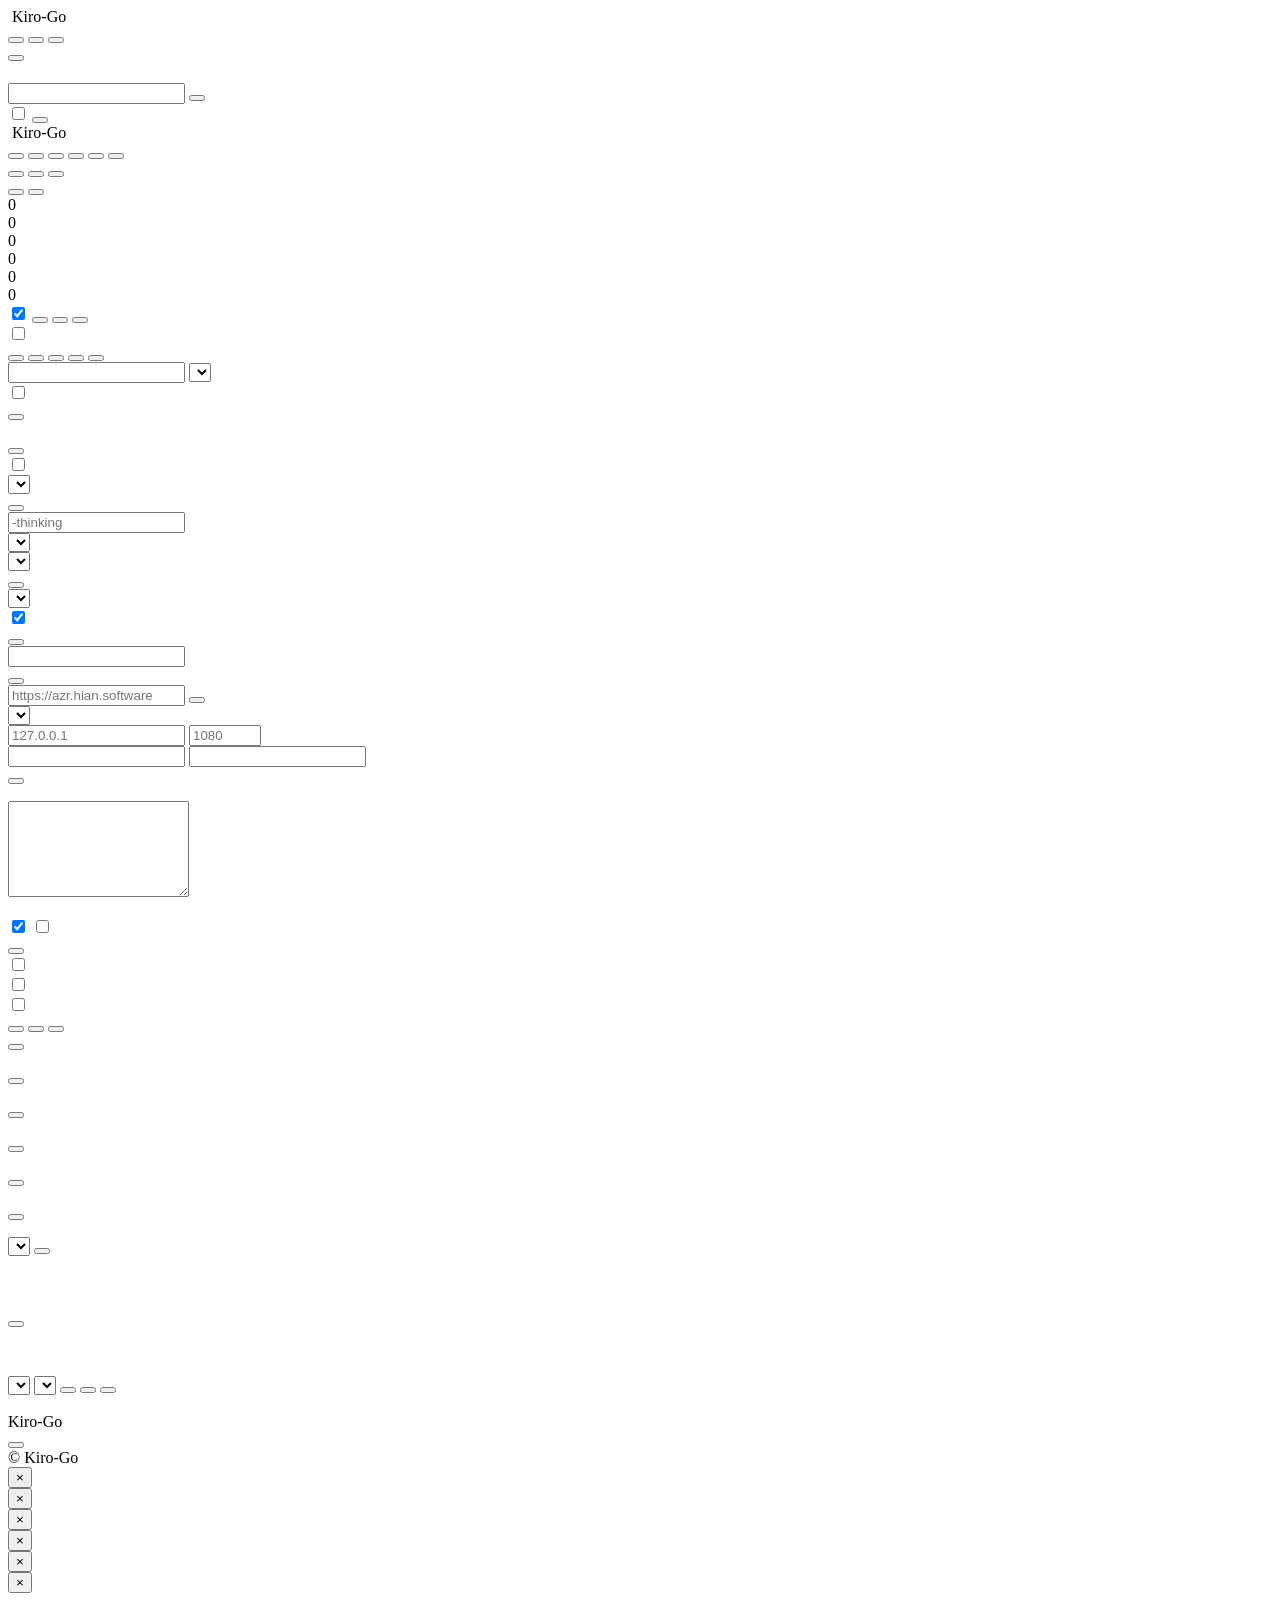
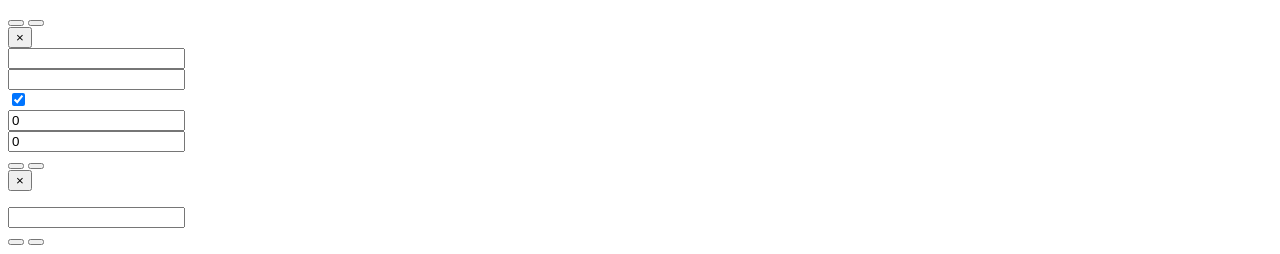
==== web/index.html @ 9d512988 "feat(admin): API log & usage pages, VI locale, SSO redirect base URL - Fix OAuth redirect_uri hardco" ====
<!DOCTYPE html>
<html lang="zh">

<head>
  <meta charset="UTF-8" />
  <meta name="viewport" content="width=device-width, initial-scale=1.0" />
  <title>Kiro-Go</title>
  <link rel="icon" type="image/x-icon" href="/admin/favicon.ico" />
  <script src="/admin/vendor/tailwindcss-browser/index.global.js"></script>
  <link rel="stylesheet" href="/admin/vendor/fontawesome/css/all.min.css" />
  <link rel="stylesheet" href="/admin/styles.css" id="__cssAsset" />
  <link rel="stylesheet" href="/admin/toast.css" id="__toastCss" />
  <script>
    (function () {
      var v = Date.now();
      window.__v = v;
      var css = document.getElementById('__cssAsset');
      if (css) css.href = '/admin/styles.css?v=' + v;
      var tcss = document.getElementById('__toastCss');
      if (tcss) tcss.href = '/admin/toast.css?v=' + v;
    })();
  </script>
</head>

<body>
  <!-- Login -->
  <div id="loginPage" class="login-wrapper">
    <div class="ghost-bg" aria-hidden="true">
      <i class="fa-solid fa-ghost ghost ghost-1"></i>
      <i class="fa-solid fa-ghost ghost ghost-2"></i>
      <i class="fa-solid fa-ghost ghost ghost-3"></i>
      <i class="fa-solid fa-ghost ghost ghost-4"></i>
      <i class="fa-solid fa-ghost ghost ghost-5"></i>
      <i class="fa-solid fa-ghost ghost ghost-6"></i>
      <i class="fa-solid fa-ghost ghost ghost-7"></i>
      <i class="fa-solid fa-ghost ghost ghost-8"></i>
      <i class="fa-solid fa-ghost ghost ghost-9"></i>
      <i class="fa-solid fa-ghost ghost ghost-10"></i>
      <i class="fa-solid fa-ghost ghost ghost-11"></i>
      <i class="fa-solid fa-ghost ghost ghost-12"></i>
    </div>
    <header class="login-topbar">
      <div class="login-topbar-inner">
        <div class="brand" aria-label="Kiro-Go" data-i18n-aria-label="app.title">
          <img class="brand-icon" src="/admin/favicon.ico" alt="" />
          <span class="brand-text">Kiro-Go</span>
        </div>
        <div class="topbar-actions">
          <div class="lang-switch" id="loginLangSwitch" role="group" aria-label="" data-i18n-aria-label="lang.label">
            <button class="lang-btn" data-lang="zh" type="button" data-i18n="lang.zh"></button>
            <button class="lang-btn" data-lang="en" type="button" data-i18n="lang.en"></button>
            <button class="lang-btn" data-lang="vi" type="button" data-i18n="lang.vi"></button>
          </div>
          <span class="divider" aria-hidden="true"></span>
          <button id="loginThemeToggle" class="icon-btn theme-toggle" type="button" aria-label=""
            data-i18n-title="theme.toggle" data-i18n-aria-label="theme.toggle" data-theme="system">
            <i class="fa-solid fa-circle-half-stroke theme-ico-system"></i>
            <i class="fa-solid fa-sun theme-ico-light"></i>
            <i class="fa-solid fa-moon theme-ico-dark"></i>
          </button>
        </div>
      </div>
    </header>
    <main class="login-main">
      <div class="login-box">
        <h1 class="login-title" data-i18n="login.title"></h1>
        <p class="login-subtitle" data-i18n="login.subtitle"></p>
        <div class="form-group">
          <label data-i18n="login.password"></label>
          <div class="input-affix">
            <i class="fa-solid fa-lock affix-icon"></i>
            <input type="password" id="pwdField" data-i18n-placeholder="login.passwordPlaceholder" autocomplete="off" />
            <button type="button" class="affix-btn" id="pwdToggle" aria-label=""
              data-i18n-aria-label="login.showPassword" data-shown="false">
              <i class="fa-solid fa-eye"></i>
            </button>
          </div>
        </div>
        <label class="remember-row" for="rememberPwd">
          <input type="checkbox" id="rememberPwd" />
          <span class="remember-box" aria-hidden="true"><i class="fa-solid fa-check"></i></span>
          <span class="remember-label" data-i18n="login.remember"></span>
        </label>
        <button type="button" class="btn btn-primary btn-lg w-full" id="loginBtn">
          <i class="fa-solid fa-arrow-right-to-bracket"></i>
          <span data-i18n="login.submit"></span>
        </button>

      </div>
    </main>
  </div>

  <!-- Main app -->
  <div id="mainPage" class="hidden">
    <header class="app-header">
      <div class="app-header-inner">
        <div class="brand-wrap">
          <div class="brand">
            <img class="brand-icon" src="/admin/favicon.ico" alt="" />
            <span class="brand-text">Kiro-Go</span>
          </div>
        </div>
        <nav class="header-nav" aria-label="" data-i18n-aria-label="aria.sections">
          <div class="tabs" id="tabBar">
            <button type="button" class="tab active" data-tab="accounts"><i class="fa-solid fa-users tab-icon"></i><span
                data-i18n="tabs.accounts"></span></button>
            <button type="button" class="tab" data-tab="settings"><i class="fa-solid fa-sliders tab-icon"></i><span
                data-i18n="tabs.settings"></span></button>
            <button type="button" class="tab" data-tab="api"><i class="fa-solid fa-plug tab-icon"></i><span
                data-i18n="tabs.api"></span></button>
            <button type="button" class="tab" data-tab="apilog"><i class="fa-solid fa-list-ul tab-icon"></i><span
                data-i18n="tabs.apilog"></span></button>
            <button type="button" class="tab" data-tab="usage"><i class="fa-solid fa-gauge-high tab-icon"></i><span
                data-i18n="tabs.usage"></span></button>
            <button type="button" class="tab" data-tab="console"><i class="fa-solid fa-terminal tab-icon"></i><span
                data-i18n="tabs.console"></span></button>
          </div>
        </nav>
        <div class="topbar-actions flex-wrap justify-end">
          <div class="lang-switch" id="mainLangSwitch" role="group" aria-label="" data-i18n-aria-label="lang.label">
            <button class="lang-btn" data-lang="zh" type="button" data-i18n="lang.zh"></button>
            <button class="lang-btn" data-lang="en" type="button" data-i18n="lang.en"></button>
            <button class="lang-btn" data-lang="vi" type="button" data-i18n="lang.vi"></button>
          </div>
          <button id="mainThemeToggle" class="icon-btn theme-toggle" type="button" aria-label=""
            data-i18n-title="theme.toggle" data-i18n-aria-label="theme.toggle" data-theme="system">
            <i class="fa-solid fa-circle-half-stroke theme-ico-system"></i>
            <i class="fa-solid fa-sun theme-ico-light"></i>
            <i class="fa-solid fa-moon theme-ico-dark"></i>
          </button>
          <span class="divider" aria-hidden="true"></span>
          <button class="btn btn-outline btn-sm" id="logoutBtn">
            <i class="fa-solid fa-right-from-bracket"></i>
            <span data-i18n="common.logout"></span>
          </button>
        </div>
      </div>
    </header>

    <div class="container">
      <!-- Stats summary -->
      <div class="stats-grid">
        <div class="stat-card">
          <div class="stat-card-title" data-i18n="stats.accounts"></div>
          <div class="stat-body">
            <div class="stat-main">
              <div class="stat-value" id="statAccounts">0</div>
              <div class="stat-sub">
                <span class="stat-sub-sec"><span class="stat-value-sm" id="statCredits">0</span> <span
                    class="stat-label" data-i18n="stats.credits"></span></span>
              </div>
            </div>
            <i class="fa-solid fa-users stat-icon" aria-hidden="true"></i>
          </div>
        </div>
        <div class="stat-card">
          <div class="stat-card-title" data-i18n="stats.requests"></div>
          <div class="stat-body">
            <div class="stat-main">
              <div class="stat-value" id="statRequests">0</div>
              <div class="stat-sub">
                <span class="stat-sub-sec"><span class="stat-value-sm" id="statTokens">0</span> <span class="stat-label"
                    data-i18n="stats.tokens"></span></span>
              </div>
            </div>
            <i class="fa-solid fa-route stat-icon" aria-hidden="true"></i>
          </div>
        </div>
        <div class="stat-card">
          <div class="stat-card-title" data-i18n="stats.success"></div>
          <div class="stat-body">
            <div class="stat-main">
              <div class="stat-value" id="statSuccess">0</div>
              <div class="stat-sub"><span class="stat-label" data-i18n="stats.completed"></span></div>
            </div>
            <i class="fa-solid fa-circle-check stat-icon" aria-hidden="true"></i>
          </div>
        </div>
        <div class="stat-card">
          <div class="stat-card-title" data-i18n="stats.failed"></div>
          <div class="stat-body">
            <div class="stat-main">
              <div class="stat-value stat-value--danger" id="statFailed">0</div>
              <div class="stat-sub">
                <span class="stat-label" data-i18n="stats.errors"></span>
              </div>
            </div>
            <i class="fa-solid fa-circle-xmark stat-icon stat-icon--danger" aria-hidden="true"></i>
          </div>
        </div>
      </div>

      <!-- Accounts tab -->
      <div id="tabAccounts" class="tab-content">
        <div class="card">
          <div class="card-header">
            <span class="card-title" data-i18n="accounts.title"></span>
            <div class="card-actions">
              <label class="flex items-center gap-2 cursor-pointer select-none" title=""
                data-i18n-title="privacy.tooltip">
                <span class="text-xs font-medium" data-i18n="privacy.label"></span>
                <span class="switch"><input type="checkbox" id="privacyModeToggle" checked /><span
                    class="slider"></span></span>
              </label>
              <button class="btn btn-outline btn-sm" id="exportBtn"><i class="fa-solid fa-file-export"
                  aria-hidden="true"></i><span class="btn-text" data-i18n="accounts.export"></span></button>
              <button class="btn btn-outline btn-sm" id="refreshAllModelsBtn"><i class="fa-solid fa-arrows-rotate"
                  aria-hidden="true"></i><span class="btn-text" data-i18n="models.refreshAll"></span></button>
              <button class="btn btn-primary btn-sm" id="addAccountBtn"><i class="fa-solid fa-plus"
                  aria-hidden="true"></i><span class="btn-text" data-i18n="accounts.add"></span></button>
            </div>
          </div>

          <div class="toolbar">
            <label class="flex items-center gap-1.5 cursor-pointer select-none shrink-0">
              <input type="checkbox" id="selectAllCheckbox" />
              <span class="text-xs" data-i18n="batch.selectAll"></span>
            </label>
            <div id="batchBar" class="batch-bar hidden">
              <span id="batchCount" class="batch-count"></span>
              <button class="btn btn-primary btn-xs" data-batch="enable" data-i18n="batch.enable"></button>
              <button class="btn btn-secondary btn-xs" data-batch="disable" data-i18n="batch.disable"></button>
              <button class="btn btn-secondary btn-xs" data-batch="refresh" data-i18n="batch.refresh"></button>
              <button class="btn btn-secondary btn-xs" data-batch="refreshModels"
                data-i18n="batch.refreshModels"></button>
              <button class="btn btn-danger btn-xs" data-batch="delete" data-i18n="batch.delete"></button>
            </div>
            <div class="toolbar-spacer"></div>
            <input type="text" id="filterSearch" class="w-56!" data-i18n-placeholder="filter.search" />
            <select id="filterStatusSelect" class="w-32!" data-i18n-aria-label="filter.status">
              <option value="all" data-i18n="filter.all"></option>
              <option value="enabled" data-i18n="filter.enabled"></option>
              <option value="disabled" data-i18n="filter.disabled"></option>
              <option value="banned" data-i18n="filter.banned"></option>
            </select>
          </div>

          <div id="accountsList"></div>
        </div>
      </div>

      <!-- Settings tab -->
      <div id="tabSettings" class="tab-content hidden">
        <!-- API settings -->
        <div class="card">
          <div class="card-header"><span class="card-title" data-i18n="settings.apiSettings"></span></div>
          <div class="form-group">
            <label class="flex items-center gap-2">
              <span class="switch"><input type="checkbox" id="requireApiKey" /><span class="slider"></span></span>
              <span data-i18n="settings.enableApiKey"></span>
            </label>
            <small data-i18n="apiKeys.requireHint"></small>
          </div>
          <button class="btn btn-primary btn-sm" id="saveRequireApiKeyBtn" data-i18n="settings.saveApiKey"></button>

          <div class="form-group" style="margin-top: 1rem;">
            <div class="flex items-center gap-2" style="justify-content: space-between;">
              <label class="font-semibold" data-i18n="apiKeys.listTitle"></label>
              <button class="btn btn-outline btn-sm" id="addApiKeyBtn" type="button">
                <i class="fa-solid fa-plus"></i>
                <span data-i18n="apiKeys.add"></span>
              </button>
            </div>
            <small data-i18n="apiKeys.listHint"></small>
          </div>
          <div id="apiKeysList"></div>
        </div>

        <!-- Usage settings -->
        <div class="card">
          <div class="card-header"><span class="card-title" data-i18n="settings.usageSettings"></span></div>
          <div class="form-group">
            <label class="flex items-center gap-2">
              <span class="switch"><input type="checkbox" id="allowOverUsage" /><span class="slider"></span></span>
              <span data-i18n="settings.allowOverUsage"></span>
            </label>
            <small data-i18n="settings.allowOverUsageHint"></small>
          </div>
          <div class="form-group">
            <label data-i18n="settings.maxPayload"></label>
            <select id="maxPayloadBytes">
              <option value="921600" data-i18n="settings.maxPayloadConservative"></option>
              <option value="2000000" data-i18n="settings.maxPayloadBalanced"></option>
              <option value="2100000" data-i18n="settings.maxPayloadAggressive"></option>
              <option value="4000000" data-i18n="settings.maxPayloadMax"></option>
            </select>
            <small data-i18n="settings.maxPayloadHint"></small>
          </div>
          <button class="btn btn-primary" id="saveOverUsageBtn" data-i18n="settings.saveUsage"></button>
        </div>

        <!-- Thinking settings -->
        <div class="card">
          <div class="card-header"><span class="card-title" data-i18n="settings.thinkingSettings"></span></div>
          <div class="form-group">
            <label data-i18n="settings.thinkingSuffix"></label>
            <input type="text" id="thinkingSuffix" placeholder="-thinking" />
            <small data-i18n="settings.thinkingSuffixHint"></small>
          </div>
          <div class="form-group">
            <label data-i18n="settings.openaiFormat"></label>
            <select id="openaiThinkingFormat">
              <option value="reasoning_content" data-i18n="settings.formatReasoningContent"></option>
              <option value="thinking" data-i18n="settings.formatThinkingClaude"></option>
              <option value="think" data-i18n="settings.formatThinkOpenAI"></option>
            </select>
          </div>
          <div class="form-group">
            <label data-i18n="settings.claudeFormat"></label>
            <select id="claudeThinkingFormat">
              <option value="thinking" data-i18n="settings.formatThinkingClaude"></option>
              <option value="think" data-i18n="settings.formatThinkOpenAI"></option>
            </select>
          </div>
          <button class="btn btn-primary" id="saveThinkingBtn" data-i18n="settings.saveThinking"></button>
        </div>

        <!-- Endpoint settings -->
        <div class="card">
          <div class="card-header"><span class="card-title" data-i18n="settings.endpointSettings"></span></div>
          <div class="form-group">
            <label data-i18n="settings.preferredEndpoint"></label>
            <select id="preferredEndpoint">
              <option value="auto" data-i18n="settings.endpointAuto"></option>
              <option value="kiro" data-i18n="settings.endpointKiro"></option>
              <option value="codewhisperer" data-i18n="settings.endpointCodeWhisperer"></option>
              <option value="amazonq" data-i18n="settings.endpointAmazonQ"></option>
            </select>
            <small data-i18n="settings.endpointHint"></small>
          </div>
          <div class="form-group">
            <label class="flex items-center gap-2">
              <span class="switch"><input type="checkbox" id="endpointFallback" checked /><span
                  class="slider"></span></span>
              <span data-i18n="settings.endpointFallback"></span>
            </label>
            <small data-i18n="settings.endpointFallbackHint"></small>
          </div>
          <button class="btn btn-primary" id="saveEndpointBtn" data-i18n="settings.saveEndpoint"></button>
        </div>

        <!-- Admin password -->
        <div class="card">
          <div class="card-header"><span class="card-title" data-i18n="settings.adminPassword"></span></div>
          <div class="form-group">
            <label data-i18n="settings.newPassword"></label>
            <input type="password" id="newPassword" data-i18n-placeholder="settings.newPasswordPlaceholder" />
          </div>
          <button class="btn btn-primary" id="changePasswordBtn" data-i18n="settings.changePassword"></button>
        </div>

        <!-- Outbound proxy -->
        <div class="card">
          <div class="card-header"><span class="card-title" data-i18n="settings.proxySettings"></span></div>
          <div class="form-group">
            <label data-i18n="settings.publicBaseURL"></label>
            <input type="text" id="publicBaseURL" placeholder="https://azr.hian.software" autocomplete="off" />
            <small data-i18n="settings.publicBaseURLHint"></small>
            <button class="btn btn-primary btn-sm" id="savePublicBaseURLBtn" style="margin-top:0.5rem;"
              data-i18n="settings.savePublicBaseURL"></button>
          </div>
          <div class="form-group">
            <label data-i18n="settings.proxyType"></label>
            <select id="proxyType">
              <option value="none" data-i18n="settings.proxyNone"></option>
              <option value="socks5" data-i18n="settings.proxySocks5"></option>
              <option value="http" data-i18n="settings.proxyHttp"></option>
            </select>
          </div>
          <div id="proxyFields" class="hidden">
            <div class="form-group">
              <label data-i18n="settings.proxyHost"></label>
              <div class="input-row">
                <input type="text" id="proxyHost" placeholder="127.0.0.1" />
                <input type="number" id="proxyPort" class="w-24!" placeholder="1080" min="1" max="65535" />
              </div>
            </div>
            <div class="form-group">
              <label data-i18n="settings.proxyAuth"></label>
              <div class="input-row">
                <input type="text" id="proxyUsername" data-i18n-placeholder="settings.proxyUsername"
                  autocomplete="off" />
                <input type="password" id="proxyPassword" data-i18n-placeholder="settings.proxyPassword"
                  autocomplete="new-password" />
              </div>
            </div>
          </div>
          <button class="btn btn-primary" id="saveProxyBtn" data-i18n="settings.saveProxy"></button>
        </div>

        <!-- Import proxies (bulk, round-robin assign to accounts) -->
        <div class="card">
          <div class="card-header"><span class="card-title" data-i18n="proxyImport.title"></span></div>
          <p class="help-block" data-i18n="proxyImport.desc"></p>
          <div class="form-group">
            <label data-i18n="proxyImport.listLabel"></label>
            <textarea id="proxyImportList" class="font-mono" rows="6"
              data-i18n-placeholder="proxyImport.listPlaceholder"></textarea>
            <p class="help-block" data-i18n="proxyImport.formatHint"></p>
          </div>
          <div class="form-group">
            <label class="flex items-center gap-2">
              <input type="checkbox" id="proxyImportAutoTest" checked />
              <span data-i18n="proxyImport.autoTest"></span>
            </label>
            <label class="flex items-center gap-2">
              <input type="checkbox" id="proxyImportDryRun" />
              <span data-i18n="proxyImport.dryRun"></span>
            </label>
          </div>
          <button class="btn btn-primary" id="proxyImportBtn" data-i18n="proxyImport.import"></button>
          <div id="proxyImportResults" class="mt-3"></div>
        </div>

        <!-- Prompt filter -->
        <div class="card">
          <div class="card-header"><span class="card-title" data-i18n="settings.promptFilter"></span></div>
          <div class="form-group">
            <label class="font-semibold pb-2 block" data-i18n="settings.builtinFilters"></label>
            <div class="flex flex-col gap-3">
              <div>
                <label class="flex items-center gap-2">
                  <span class="switch"><input type="checkbox" id="filterClaudeCode" /><span
                      class="slider"></span></span>
                  <span data-i18n="settings.filterClaudeCode"></span>
                </label>
                <small class="field-hint-offset" data-i18n="settings.filterClaudeCodeHint"></small>
              </div>
              <div>
                <label class="flex items-center gap-2">
                  <span class="switch"><input type="checkbox" id="filterEnvNoise" /><span class="slider"></span></span>
                  <span data-i18n="settings.filterEnvNoise"></span>
                </label>
                <small class="field-hint-offset" data-i18n="settings.filterEnvNoiseHint"></small>
              </div>
              <div>
                <label class="flex items-center gap-2">
                  <span class="switch"><input type="checkbox" id="filterStripBoundaries" /><span
                      class="slider"></span></span>
                  <span data-i18n="settings.filterStripBoundaries"></span>
                </label>
                <small class="field-hint-offset" data-i18n="settings.filterStripBoundariesHint"></small>
              </div>
            </div>
          </div>
          <div class="form-group mt-4">
            <label class="font-semibold pb-2 block" data-i18n="settings.customRules"></label>
            <div id="promptFilterRules" class="mb-2"></div>
            <div class="flex gap-2 flex-wrap items-center">
              <button class="btn btn-outline btn-sm" id="addRuleRegexBtn" data-i18n="promptFilter.addRegex"></button>
              <button class="btn btn-outline btn-sm" id="addRuleContainsBtn"
                data-i18n="promptFilter.addContains"></button>
              <button class="btn btn-primary btn-sm" id="savePromptFilterBtn"
                data-i18n="settings.savePromptFilter"></button>
            </div>
          </div>
        </div>

        <!-- Statistics reset -->
        <div class="card">
          <div class="card-header"><span class="card-title" data-i18n="settings.statistics"></span></div>
          <button class="btn btn-danger" id="resetStatsBtn" data-i18n="settings.resetStats"></button>
        </div>
      </div>

      <!-- API tab -->
      <div id="tabApi" class="tab-content hidden">
        <section class="api-card" aria-labelledby="apiEndpointsTitle">
          <div class="card-header api-card-header">
            <span class="card-title" id="apiEndpointsTitle" data-i18n="api.endpoints"></span>
            <span class="api-pill" data-i18n="api.protocolHttp"></span>
          </div>
          <div class="api-endpoint-list">
            <section class="api-endpoint-item">
              <div class="api-endpoint-meta">
                <span class="api-endpoint-icon"><i class="fa-solid fa-message"></i></span>
                <div>
                  <p class="api-endpoint-title" data-i18n="api.claude"></p>
                  <p class="api-endpoint-method" data-i18n="api.methodPost"></p>
                </div>
              </div>
              <div class="endpoint api-code-row"><span class="api-code" id="claudeEndpoint"></span><button
                  class="api-copy-btn" type="button" data-copy="claudeEndpoint" aria-label=""
                  data-i18n-aria-label="api.copyClaude"><i class="fa-regular fa-copy"></i></button></div>
            </section>
            <section class="api-endpoint-item">
              <div class="api-endpoint-meta">
                <span class="api-endpoint-icon"><i class="fa-solid fa-wand-magic-sparkles"></i></span>
                <div>
                  <p class="api-endpoint-title" data-i18n="api.openai"></p>
                  <p class="api-endpoint-method" data-i18n="api.methodPost"></p>
                </div>
              </div>
              <div class="endpoint api-code-row"><span class="api-code" id="openaiEndpoint"></span><button
                  class="api-copy-btn" type="button" data-copy="openaiEndpoint" aria-label=""
                  data-i18n-aria-label="api.copyOpenAI"><i class="fa-regular fa-copy"></i></button></div>
            </section>
            <section class="api-endpoint-item">
              <div class="api-endpoint-meta">
                <span class="api-endpoint-icon"><i class="fa-solid fa-comments"></i></span>
                <div>
                  <p class="api-endpoint-title" data-i18n="api.openaiResponses"></p>
                  <p class="api-endpoint-method" data-i18n="api.methodPost"></p>
                </div>
              </div>
              <div class="endpoint api-code-row"><span class="api-code" id="openaiResponsesEndpoint"></span><button
                  class="api-copy-btn" type="button" data-copy="openaiResponsesEndpoint" aria-label=""
                  data-i18n-aria-label="api.copyOpenAIResponses"><i class="fa-regular fa-copy"></i></button></div>
            </section>
            <section class="api-endpoint-item">
              <div class="api-endpoint-meta">
                <span class="api-endpoint-icon"><i class="fa-solid fa-layer-group"></i></span>
                <div>
                  <p class="api-endpoint-title" data-i18n="api.modelList"></p>
                  <p class="api-endpoint-method" data-i18n="api.methodGet"></p>
                </div>
              </div>
              <div class="endpoint api-code-row"><span class="api-code" id="modelsEndpoint"></span><button
                  class="api-copy-btn" type="button" data-copy="modelsEndpoint" aria-label=""
                  data-i18n-aria-label="api.copyModels"><i class="fa-regular fa-copy"></i></button></div>
            </section>
            <section class="api-endpoint-item">
              <div class="api-endpoint-meta">
                <span class="api-endpoint-icon"><i class="fa-solid fa-chart-simple"></i></span>
                <div>
                  <p class="api-endpoint-title" data-i18n="api.stats"></p>
                  <p class="api-endpoint-method" data-i18n="api.methodGet"></p>
                </div>
              </div>
              <div class="endpoint api-code-row"><span class="api-code" id="statsEndpoint"></span><button
                  class="api-copy-btn" type="button" data-copy="statsEndpoint" aria-label=""
                  data-i18n-aria-label="api.copyStats"><i class="fa-regular fa-copy"></i></button></div>
            </section>
          </div>
          <p class="api-hint"><i class="fa-solid fa-key"></i><span data-i18n="api.statsHint"></span></p>
        </section>
      </div>

      <!-- API Log tab -->
      <div id="tabApilog" class="tab-content hidden">
        <section class="card" aria-labelledby="apiLogTitle">
          <div class="card-header">
            <span class="card-title" id="apiLogTitle" data-i18n="apilog.title"></span>
            <div class="card-actions">
              <select id="apiLogKeyFilter" class="w-48!" data-i18n-aria-label="apilog.filterKey">
                <option value="" data-i18n="apilog.allKeys"></option>
              </select>
              <button class="btn btn-outline btn-sm" id="apiLogRefreshBtn" type="button"><i
                  class="fa-solid fa-arrows-rotate" aria-hidden="true"></i><span class="btn-text"
                  data-i18n="apilog.refresh"></span></button>
            </div>
          </div>
          <p class="help-block" data-i18n="apilog.hint"></p>
          <div class="apilog-summary" id="apiLogSummary"></div>
          <div class="table-scroll">
            <table class="data-table" id="apiLogTable">
              <thead>
                <tr>
                  <th data-i18n="apilog.colTime"></th>
                  <th data-i18n="apilog.colKey"></th>
                  <th data-i18n="apilog.colModel"></th>
                  <th class="num" data-i18n="apilog.colInput"></th>
                  <th class="num" data-i18n="apilog.colOutput"></th>
                  <th class="num" data-i18n="apilog.colTokens"></th>
                  <th class="num" data-i18n="apilog.colCredits"></th>
                </tr>
              </thead>
              <tbody id="apiLogBody"></tbody>
            </table>
          </div>
          <div id="apiLogEmpty" class="muted-text hidden" style="padding:1rem 0;text-align:center;"
            data-i18n="apilog.empty"></div>
        </section>
      </div>

      <!-- Usage check tab -->
      <div id="tabUsage" class="tab-content hidden">
        <section class="card" aria-labelledby="usageTitle">
          <div class="card-header">
            <span class="card-title" id="usageTitle" data-i18n="usage.title"></span>
            <button class="btn btn-outline btn-sm" id="usageRefreshBtn" type="button"><i
                class="fa-solid fa-arrows-rotate" aria-hidden="true"></i><span class="btn-text"
                data-i18n="usage.refresh"></span></button>
          </div>
          <p class="help-block" data-i18n="usage.hint"></p>
          <div class="usage-totals" id="usageTotals"></div>
          <div id="usageList"></div>
          <div id="usageEmpty" class="muted-text hidden" style="padding:1rem 0;text-align:center;"
            data-i18n="usage.empty"></div>
        </section>
      </div>

      <!-- Console tab -->
      <div id="tabConsole" class="tab-content hidden">
        <section class="console-card" aria-labelledby="consoleTitle">
          <div class="card-header console-toolbar">
            <span class="card-title" id="consoleTitle" data-i18n="console.title"></span>
            <div class="console-controls">
              <span class="console-status" id="consoleStatus" data-state="connecting">
                <span class="status-dot"></span><span id="consoleStatusText" data-i18n="console.connecting"></span>
              </span>
              <label class="console-field">
                <span data-i18n="console.level"></span>
                <select id="consoleLevel">
                  <option value="debug" data-i18n="console.levelDebug"></option>
                  <option value="info" data-i18n="console.levelInfo"></option>
                  <option value="warn" data-i18n="console.levelWarn"></option>
                  <option value="error" data-i18n="console.levelError"></option>
                </select>
              </label>
              <label class="console-field">
                <span data-i18n="console.filter"></span>
                <select id="consoleFilter">
                  <option value="all" data-i18n="console.filterAll"></option>
                  <option value="debug" data-i18n="console.levelDebug"></option>
                  <option value="info" data-i18n="console.levelInfo"></option>
                  <option value="warn" data-i18n="console.levelWarn"></option>
                  <option value="error" data-i18n="console.levelError"></option>
                </select>
              </label>
              <button type="button" class="console-btn" id="consolePauseBtn" data-i18n="console.pause"></button>
              <button type="button" class="console-btn" id="consoleAutoscrollBtn" data-active="true"
                data-i18n="console.autoscroll"></button>
              <button type="button" class="console-btn" id="consoleClearBtn" data-i18n="console.clear"></button>
            </div>
          </div>
          <div class="console-output" id="consoleOutput" role="log" aria-live="polite"></div>
        </section>
      </div>
    </div>

    <!-- Footer -->
    <footer class="app-footer" aria-label="" data-i18n-aria-label="aria.footer">
      <div class="app-footer-inner">
        <div class="footer-panel">
          <div class="footer-identity">
            <img class="footer-icon" src="/admin/favicon.ico" alt="" />
            <div class="footer-copy">
              <div class="footer-title-row">
                <span class="footer-title">Kiro-Go</span>
                <span class="footer-version" id="versionBadge" aria-label=""
                  data-i18n-aria-label="aria.currentVersion"></span>
                <span class="footer-version-status" id="statusBadge" data-i18n-title="status.running" title="">
                  <span class="status-dot"></span>
                </span>
              </div>

            </div>
          </div>
          <div class="footer-actions">
            <nav class="footer-links" aria-label="" data-i18n-aria-label="aria.resources">
              <button class="footer-link" id="checkUpdateBtn" type="button">
                <i class="fa-solid fa-rotate" aria-hidden="true"></i>
                <span data-i18n="update.check" data-update-label></span>
              </button>
              <a class="footer-link" href="https://github.com/Quorinex/Kiro-Go" target="_blank" rel="noopener">
                <i class="fa-brands fa-github" aria-hidden="true"></i>
                <span data-i18n="footer.github"></span>
              </a>
            </nav>
          </div>
        </div>
        <div class="footer-meta">
          <span>© <span id="footerYear"></span> Kiro-Go</span>
        </div>
      </div>
    </footer>
  </div>

  <!-- Modals -->
  <div id="addModal" class="modal">
    <div class="modal-content">
      <div class="modal-header"><span class="modal-title" id="modalTitle"></span><button class="modal-close"
          id="addModalClose" type="button" aria-label="" data-i18n-aria-label="common.close">&times;</button></div>
      <div class="modal-body" id="modalBody"></div>
    </div>
  </div>
  <div id="detailModal" class="modal">
    <div class="modal-content">
      <div class="modal-header"><span class="modal-title" data-i18n="detail.title"></span><button class="modal-close"
          id="detailModalClose" type="button" aria-label="" data-i18n-aria-label="common.close">&times;</button></div>
      <div class="modal-body" id="detailBody"></div>
    </div>
  </div>
  <div id="exportModal" class="modal">
    <div class="modal-content">
      <div class="modal-header"><span class="modal-title" data-i18n="export.title"></span><button class="modal-close"
          id="exportModalClose" type="button" aria-label="" data-i18n-aria-label="common.close">&times;</button></div>
      <div class="modal-body" id="exportBody"></div>
    </div>
  </div>
  <div id="testModal" class="modal">
    <div class="modal-content test-modal-content">
      <div class="modal-header"><span class="modal-title" data-i18n="accounts.testModalTitle"></span><button
          class="modal-close" id="testModalClose" type="button" aria-label=""
          data-i18n-aria-label="common.close">&times;</button></div>
      <div class="modal-body" id="testBody"></div>
    </div>
  </div>
  <div id="updateModal" class="modal">
    <div class="modal-content">
      <div class="modal-header"><span class="modal-title" data-i18n="update.title"></span><button class="modal-close"
          id="updateModalClose" type="button" aria-label="" data-i18n-aria-label="common.close">&times;</button></div>
      <div class="modal-body" id="updateBody"></div>
    </div>
  </div>
  <div id="confirmModal" class="modal">
    <div class="modal-content confirm-modal-content">
      <div class="modal-header"><span class="modal-title" id="confirmTitle"></span><button class="modal-close"
          id="confirmClose" type="button" aria-label="" data-i18n-aria-label="common.close">&times;</button></div>
      <div class="modal-body">
        <p class="confirm-message" id="confirmMessage"></p>
        <div class="modal-footer">
          <button class="btn btn-secondary" id="confirmCancel" type="button" data-i18n="common.cancel"></button>
          <button class="btn btn-primary" id="confirmOk" type="button" data-i18n="common.confirm"></button>
        </div>
      </div>
    </div>
  </div>

  <div id="apiKeyModal" class="modal">
    <div class="modal-content">
      <div class="modal-header">
        <span class="modal-title" id="apiKeyModalTitle" data-i18n="apiKeys.modalTitleCreate"></span>
        <button class="modal-close" id="apiKeyModalClose" type="button" aria-label=""
          data-i18n-aria-label="common.close">&times;</button>
      </div>
      <div class="modal-body">
        <div class="form-group">
          <label data-i18n="apiKeys.formName"></label>
          <input type="text" id="apiKeyForm_name" data-i18n-placeholder="apiKeys.formNamePlaceholder" />
        </div>
        <div class="form-group">
          <label data-i18n="apiKeys.formKey"></label>
          <input type="text" id="apiKeyForm_key" data-i18n-placeholder="apiKeys.formKeyPlaceholder" />
        </div>
        <div class="form-group">
          <label class="flex items-center gap-2">
            <span class="switch"><input type="checkbox" id="apiKeyForm_enabled" checked /><span class="slider"></span></span>
            <span data-i18n="apiKeys.formEnabled"></span>
          </label>
        </div>
        <div class="form-group">
          <label data-i18n="apiKeys.limitTokens"></label>
          <input type="number" id="apiKeyForm_tokenLimit" min="0" step="1" value="0" />
          <small data-i18n="apiKeys.limitHint"></small>
        </div>
        <div class="form-group">
          <label data-i18n="apiKeys.limitCredits"></label>
          <input type="number" id="apiKeyForm_creditLimit" min="0" step="0.01" value="0" />
          <small data-i18n="apiKeys.limitHint"></small>
        </div>
        <div class="modal-footer">
          <button class="btn btn-secondary" id="apiKeyModalCancelBtn" type="button" data-i18n="apiKeys.cancelBtn"></button>
          <button class="btn btn-primary" id="apiKeyModalSaveBtn" type="button" data-i18n="apiKeys.saveBtn"></button>
        </div>
      </div>
    </div>
  </div>

  <div id="apiKeyShowModal" class="modal">
    <div class="modal-content">
      <div class="modal-header">
        <span class="modal-title" data-i18n="apiKeys.showTitle"></span>
        <button class="modal-close" id="apiKeyShowClose" type="button" aria-label=""
          data-i18n-aria-label="common.close">&times;</button>
      </div>
      <div class="modal-body">
        <p class="confirm-message" data-i18n="apiKeys.showWarning"></p>
        <div class="form-group">
          <input type="text" id="apiKeyShowValue" readonly />
        </div>
        <div class="modal-footer">
          <button class="btn btn-outline" id="apiKeyShowCopyBtn" type="button" data-i18n="apiKeys.copyBtn"></button>
          <button class="btn btn-primary" id="apiKeyShowCloseBtn" type="button" data-i18n="apiKeys.closeBtn"></button>
        </div>
      </div>
    </div>
  </div>

  <!-- Script loader -->
  <script>
    (function () {
      var v = window.__v || Date.now();
      var t = document.createElement('script');
      t.src = '/admin/toast.js?v=' + v;
      document.body.appendChild(t);
      var s = document.createElement('script');
      s.src = '/admin/app.js?v=' + v;
      s.defer = true;
      document.body.appendChild(s);
    })();
  </script>
</body>

</html>
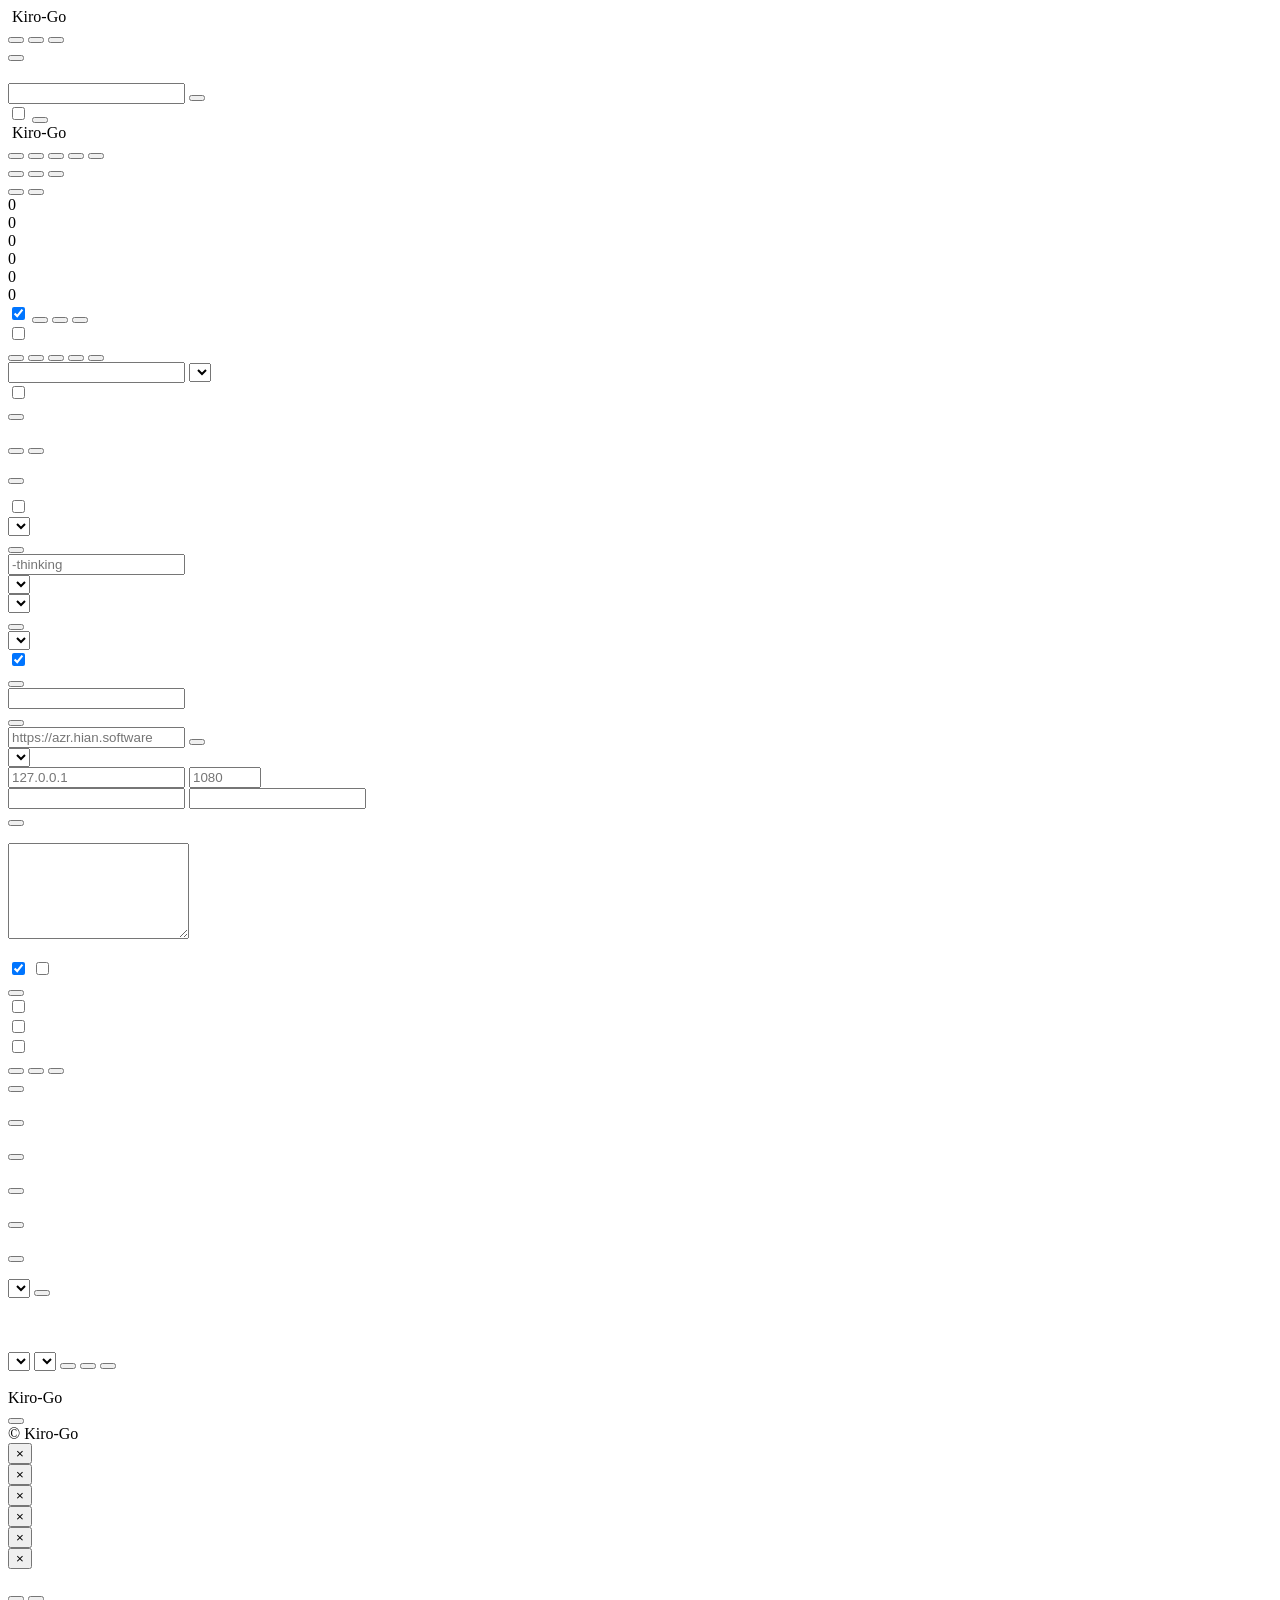
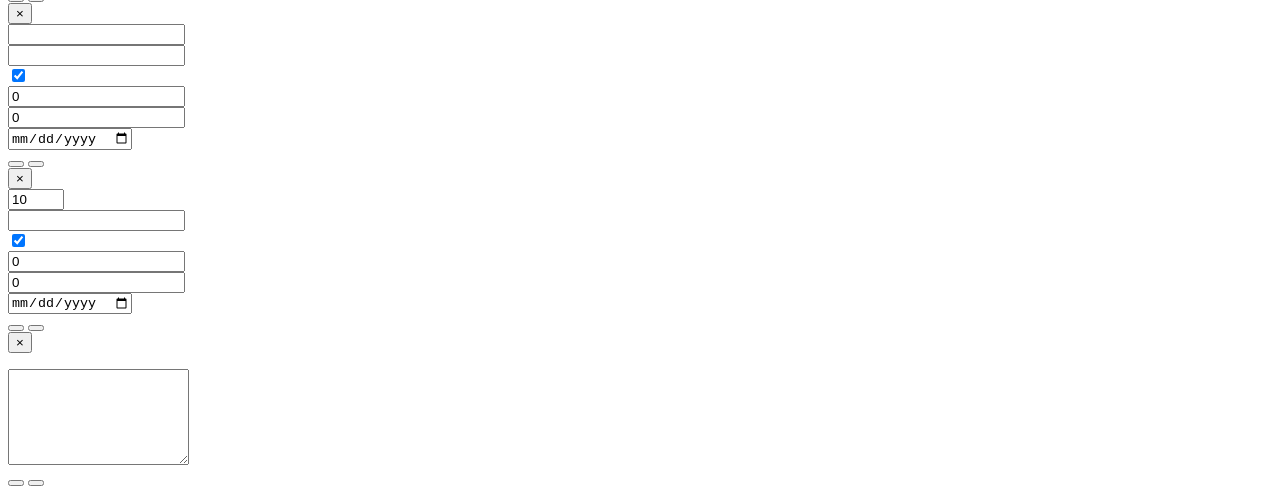
==== commit 54d18e64: "feat: remove usage tab and related functionality; update API log table columns" ====
--- a/web/index.html
+++ b/web/index.html
@@ -110,13 +110,11 @@
                 data-i18n="tabs.api"></span></button>
             <button type="button" class="tab" data-tab="apilog"><i class="fa-solid fa-list-ul tab-icon"></i><span
                 data-i18n="tabs.apilog"></span></button>
-            <button type="button" class="tab" data-tab="usage"><i class="fa-solid fa-gauge-high tab-icon"></i><span
-                data-i18n="tabs.usage"></span></button>
             <button type="button" class="tab" data-tab="console"><i class="fa-solid fa-terminal tab-icon"></i><span
                 data-i18n="tabs.console"></span></button>
           </div>
         </nav>
-        <div class="topbar-actions flex-wrap justify-end">
+        <div class="topbar-actions justify-end">
           <div class="lang-switch" id="mainLangSwitch" role="group" aria-label="" data-i18n-aria-label="lang.label">
             <button class="lang-btn" data-lang="zh" type="button" data-i18n="lang.zh"></button>
             <button class="lang-btn" data-lang="en" type="button" data-i18n="lang.en"></button>
@@ -254,14 +252,25 @@
           <button class="btn btn-primary btn-sm" id="saveRequireApiKeyBtn" data-i18n="settings.saveApiKey"></button>
 
           <div class="form-group" style="margin-top: 1rem;">
-            <div class="flex items-center gap-2" style="justify-content: space-between;">
+            <div class="flex items-center gap-2" style="justify-content: space-between;flex-wrap:wrap;">
               <label class="font-semibold" data-i18n="apiKeys.listTitle"></label>
-              <button class="btn btn-outline btn-sm" id="addApiKeyBtn" type="button">
-                <i class="fa-solid fa-plus"></i>
-                <span data-i18n="apiKeys.add"></span>
-              </button>
+              <div class="flex items-center gap-2" style="flex-wrap:wrap;">
+                <button class="btn btn-outline btn-sm" id="bulkAddApiKeyBtn" type="button">
+                  <i class="fa-solid fa-layer-group"></i>
+                  <span data-i18n="apiKeys.bulkAdd"></span>
+                </button>
+                <button class="btn btn-outline btn-sm" id="addApiKeyBtn" type="button">
+                  <i class="fa-solid fa-plus"></i>
+                  <span data-i18n="apiKeys.add"></span>
+                </button>
+              </div>
             </div>
             <small data-i18n="apiKeys.listHint"></small>
+          </div>
+          <div class="usage-totals" id="apiKeyStats"></div>
+          <div id="apiKeyBulkBar" class="batch-bar hidden" style="margin:0.75rem 0;">
+            <span id="apiKeyBulkCount" class="batch-count"></span>
+            <button class="btn btn-danger btn-xs" id="bulkDeleteApiKeyBtn" type="button" data-i18n="apiKeys.bulkDelete"></button>
           </div>
           <div id="apiKeysList"></div>
         </div>
@@ -557,12 +566,16 @@
               <thead>
                 <tr>
                   <th data-i18n="apilog.colTime"></th>
+                  <th data-i18n="apilog.colStatus"></th>
+                  <th data-i18n="apilog.colEndpoint"></th>
                   <th data-i18n="apilog.colKey"></th>
                   <th data-i18n="apilog.colModel"></th>
-                  <th class="num" data-i18n="apilog.colInput"></th>
-                  <th class="num" data-i18n="apilog.colOutput"></th>
+                  <th data-i18n="apilog.colAccount"></th>
+                  <th class="num" data-i18n="apilog.colInOut"></th>
                   <th class="num" data-i18n="apilog.colTokens"></th>
                   <th class="num" data-i18n="apilog.colCredits"></th>
+                  <th class="num" data-i18n="apilog.colDuration"></th>
+                  <th data-i18n="apilog.colDetail"></th>
                 </tr>
               </thead>
               <tbody id="apiLogBody"></tbody>
@@ -573,27 +586,10 @@
         </section>
       </div>
 
-      <!-- Usage check tab -->
-      <div id="tabUsage" class="tab-content hidden">
-        <section class="card" aria-labelledby="usageTitle">
-          <div class="card-header">
-            <span class="card-title" id="usageTitle" data-i18n="usage.title"></span>
-            <button class="btn btn-outline btn-sm" id="usageRefreshBtn" type="button"><i
-                class="fa-solid fa-arrows-rotate" aria-hidden="true"></i><span class="btn-text"
-                data-i18n="usage.refresh"></span></button>
-          </div>
-          <p class="help-block" data-i18n="usage.hint"></p>
-          <div class="usage-totals" id="usageTotals"></div>
-          <div id="usageList"></div>
-          <div id="usageEmpty" class="muted-text hidden" style="padding:1rem 0;text-align:center;"
-            data-i18n="usage.empty"></div>
-        </section>
-      </div>
-
       <!-- Console tab -->
       <div id="tabConsole" class="tab-content hidden">
-        <section class="console-card" aria-labelledby="consoleTitle">
-          <div class="card-header console-toolbar">
+        <div class="card" aria-labelledby="consoleTitle">
+          <div class="card-header">
             <span class="card-title" id="consoleTitle" data-i18n="console.title"></span>
             <div class="console-controls">
               <span class="console-status" id="consoleStatus" data-state="connecting">
@@ -625,7 +621,7 @@
             </div>
           </div>
           <div class="console-output" id="consoleOutput" role="log" aria-live="polite"></div>
-        </section>
+        </div>
       </div>
     </div>
 
@@ -750,9 +746,59 @@
           <input type="number" id="apiKeyForm_creditLimit" min="0" step="0.01" value="0" />
           <small data-i18n="apiKeys.limitHint"></small>
         </div>
+        <div class="form-group">
+          <label data-i18n="apiKeys.expiresAt"></label>
+          <input type="date" id="apiKeyForm_expiresAt" />
+          <small data-i18n="apiKeys.expiresAtHint"></small>
+        </div>
         <div class="modal-footer">
           <button class="btn btn-secondary" id="apiKeyModalCancelBtn" type="button" data-i18n="apiKeys.cancelBtn"></button>
           <button class="btn btn-primary" id="apiKeyModalSaveBtn" type="button" data-i18n="apiKeys.saveBtn"></button>
+        </div>
+      </div>
+    </div>
+  </div>
+
+  <div id="apiKeyBulkModal" class="modal">
+    <div class="modal-content">
+      <div class="modal-header">
+        <span class="modal-title" data-i18n="apiKeys.bulkCreateTitle"></span>
+        <button class="modal-close" id="apiKeyBulkModalClose" type="button" aria-label=""
+          data-i18n-aria-label="common.close">&times;</button>
+      </div>
+      <div class="modal-body">
+        <div class="form-group">
+          <label data-i18n="apiKeys.bulkCount"></label>
+          <input type="number" id="apiKeyBulk_count" min="1" max="100" step="1" value="10" />
+        </div>
+        <div class="form-group">
+          <label data-i18n="apiKeys.bulkNamePrefix"></label>
+          <input type="text" id="apiKeyBulk_namePrefix" data-i18n-placeholder="apiKeys.bulkNamePrefixPlaceholder" />
+        </div>
+        <div class="form-group">
+          <label class="flex items-center gap-2">
+            <span class="switch"><input type="checkbox" id="apiKeyBulk_enabled" checked /><span class="slider"></span></span>
+            <span data-i18n="apiKeys.formEnabled"></span>
+          </label>
+        </div>
+        <div class="form-group">
+          <label data-i18n="apiKeys.limitTokens"></label>
+          <input type="number" id="apiKeyBulk_tokenLimit" min="0" step="1" value="0" />
+          <small data-i18n="apiKeys.limitHint"></small>
+        </div>
+        <div class="form-group">
+          <label data-i18n="apiKeys.limitCredits"></label>
+          <input type="number" id="apiKeyBulk_creditLimit" min="0" step="0.01" value="0" />
+          <small data-i18n="apiKeys.limitHint"></small>
+        </div>
+        <div class="form-group">
+          <label data-i18n="apiKeys.expiresAt"></label>
+          <input type="date" id="apiKeyBulk_expiresAt" />
+          <small data-i18n="apiKeys.expiresAtHint"></small>
+        </div>
+        <div class="modal-footer">
+          <button class="btn btn-secondary" id="apiKeyBulkCancelBtn" type="button" data-i18n="apiKeys.cancelBtn"></button>
+          <button class="btn btn-primary" id="apiKeyBulkSaveBtn" type="button" data-i18n="apiKeys.bulkCreate"></button>
         </div>
       </div>
     </div>
@@ -768,7 +814,7 @@
       <div class="modal-body">
         <p class="confirm-message" data-i18n="apiKeys.showWarning"></p>
         <div class="form-group">
-          <input type="text" id="apiKeyShowValue" readonly />
+          <textarea id="apiKeyShowValue" rows="6" readonly></textarea>
         </div>
         <div class="modal-footer">
           <button class="btn btn-outline" id="apiKeyShowCopyBtn" type="button" data-i18n="apiKeys.copyBtn"></button>
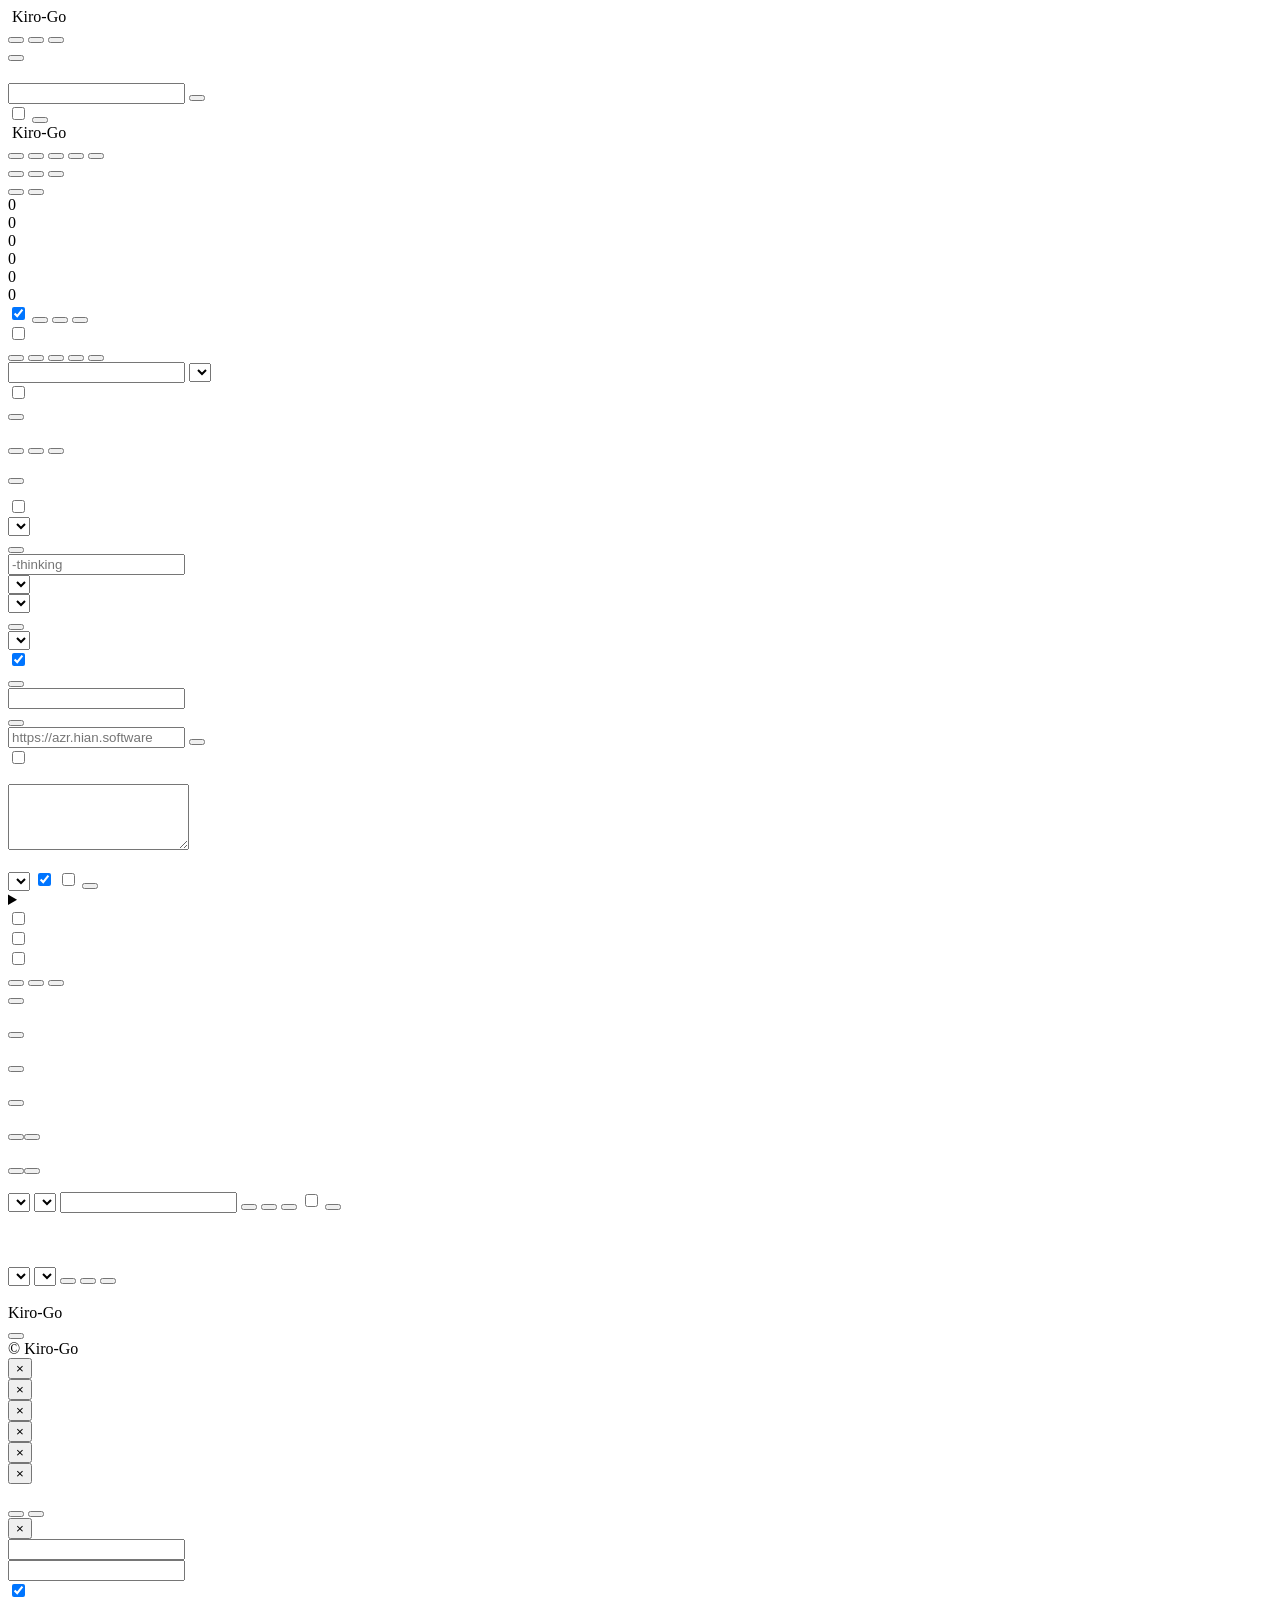
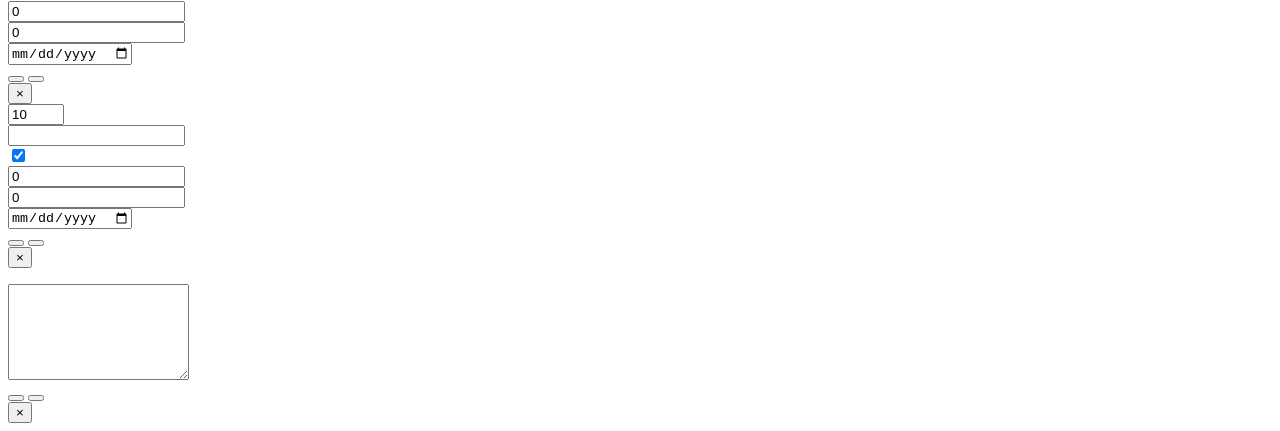
==== commit 6e39270e: "feat(proxy): implement proxy-swap failover loop and pool-aware REST helper - Added a pure decision h" ====
--- a/web/index.html
+++ b/web/index.html
@@ -255,6 +255,10 @@
             <div class="flex items-center gap-2" style="justify-content: space-between;flex-wrap:wrap;">
               <label class="font-semibold" data-i18n="apiKeys.listTitle"></label>
               <div class="flex items-center gap-2" style="flex-wrap:wrap;">
+                <button class="btn btn-outline btn-sm" id="exportApiKeysBtn" type="button">
+                  <i class="fa-solid fa-file-export"></i>
+                  <span data-i18n="apiKeys.export.button"></span>
+                </button>
                 <button class="btn btn-outline btn-sm" id="bulkAddApiKeyBtn" type="button">
                   <i class="fa-solid fa-layer-group"></i>
                   <span data-i18n="apiKeys.bulkAdd"></span>
@@ -358,7 +362,7 @@
           <button class="btn btn-primary" id="changePasswordBtn" data-i18n="settings.changePassword"></button>
         </div>
 
-        <!-- Outbound proxy -->
+        <!-- Proxy (pool + import + fallback, merged) -->
         <div class="card">
           <div class="card-header"><span class="card-title" data-i18n="settings.proxySettings"></span></div>
           <div class="form-group">
@@ -368,57 +372,70 @@
             <button class="btn btn-primary btn-sm" id="savePublicBaseURLBtn" style="margin-top:0.5rem;"
               data-i18n="settings.savePublicBaseURL"></button>
           </div>
-          <div class="form-group">
-            <label data-i18n="settings.proxyType"></label>
-            <select id="proxyType">
-              <option value="none" data-i18n="settings.proxyNone"></option>
-              <option value="socks5" data-i18n="settings.proxySocks5"></option>
-              <option value="http" data-i18n="settings.proxyHttp"></option>
-            </select>
-          </div>
-          <div id="proxyFields" class="hidden">
-            <div class="form-group">
-              <label data-i18n="settings.proxyHost"></label>
-              <div class="input-row">
-                <input type="text" id="proxyHost" placeholder="127.0.0.1" />
-                <input type="number" id="proxyPort" class="w-24!" placeholder="1080" min="1" max="65535" />
-              </div>
-            </div>
-            <div class="form-group">
-              <label data-i18n="settings.proxyAuth"></label>
-              <div class="input-row">
-                <input type="text" id="proxyUsername" data-i18n-placeholder="settings.proxyUsername"
-                  autocomplete="off" />
-                <input type="password" id="proxyPassword" data-i18n-placeholder="settings.proxyPassword"
-                  autocomplete="new-password" />
-              </div>
-            </div>
-          </div>
-          <button class="btn btn-primary" id="saveProxyBtn" data-i18n="settings.saveProxy"></button>
-        </div>
-
-        <!-- Import proxies (bulk, round-robin assign to accounts) -->
-        <div class="card">
-          <div class="card-header"><span class="card-title" data-i18n="proxyImport.title"></span></div>
-          <p class="help-block" data-i18n="proxyImport.desc"></p>
-          <div class="form-group">
-            <label data-i18n="proxyImport.listLabel"></label>
-            <textarea id="proxyImportList" class="font-mono" rows="6"
+
+          <label class="flex items-center gap-2" style="margin-top:0.25rem;">
+            <input type="checkbox" id="requireProxyToggle" />
+            <span data-i18n="settings.requireProxy"></span>
+          </label>
+          <p class="help-block" data-i18n="settings.requireProxyHint"></p>
+
+          <!-- Pool: add/import + list -->
+          <label class="font-semibold pb-2 block" data-i18n="settings.proxyPool"></label>
+          <div class="form-group">
+            <textarea id="proxyImportList" class="font-mono" rows="4"
               data-i18n-placeholder="proxyImport.listPlaceholder"></textarea>
             <p class="help-block" data-i18n="proxyImport.formatHint"></p>
-          </div>
-          <div class="form-group">
-            <label class="flex items-center gap-2">
-              <input type="checkbox" id="proxyImportAutoTest" checked />
-              <span data-i18n="proxyImport.autoTest"></span>
-            </label>
-            <label class="flex items-center gap-2">
-              <input type="checkbox" id="proxyImportDryRun" />
-              <span data-i18n="proxyImport.dryRun"></span>
-            </label>
-          </div>
-          <button class="btn btn-primary" id="proxyImportBtn" data-i18n="proxyImport.import"></button>
-          <div id="proxyImportResults" class="mt-3"></div>
+            <div class="proxy-add-row">
+              <select id="proxyImportTarget">
+                <option value="pool" data-i18n="proxyImport.targetPool"></option>
+                <option value="accounts" data-i18n="proxyImport.targetAccounts"></option>
+              </select>
+              <label class="flex items-center gap-2">
+                <input type="checkbox" id="proxyImportAutoTest" checked />
+                <span data-i18n="proxyImport.autoTest"></span>
+              </label>
+              <label class="flex items-center gap-2">
+                <input type="checkbox" id="proxyImportDryRun" />
+                <span data-i18n="proxyImport.dryRun"></span>
+              </label>
+              <button class="btn btn-primary btn-sm" id="proxyImportBtn" data-i18n="proxyImport.import"></button>
+            </div>
+          </div>
+          <div id="proxyImportResults" class="proxy-import-log mt-3"></div>
+          <div id="proxyPoolList" class="mt-3"></div>
+          <div id="appliedProxyList" class="applied-proxy-summary mt-3"></div>
+
+          <!-- Fallback single proxy (advanced) -->
+          <details class="proxy-advanced">
+            <summary data-i18n="settings.proxyFallbackAdvanced"></summary>
+            <div class="form-group" style="margin-top:0.75rem;">
+              <label data-i18n="settings.proxyType"></label>
+              <select id="proxyType">
+                <option value="none" data-i18n="settings.proxyNone"></option>
+                <option value="socks5" data-i18n="settings.proxySocks5"></option>
+                <option value="http" data-i18n="settings.proxyHttp"></option>
+              </select>
+            </div>
+            <div id="proxyFields" class="hidden">
+              <div class="form-group">
+                <label data-i18n="settings.proxyHost"></label>
+                <div class="input-row">
+                  <input type="text" id="proxyHost" placeholder="127.0.0.1" />
+                  <input type="number" id="proxyPort" class="w-24!" placeholder="1080" min="1" max="65535" />
+                </div>
+              </div>
+              <div class="form-group">
+                <label data-i18n="settings.proxyAuth"></label>
+                <div class="input-row">
+                  <input type="text" id="proxyUsername" data-i18n-placeholder="settings.proxyUsername"
+                    autocomplete="off" />
+                  <input type="password" id="proxyPassword" data-i18n-placeholder="settings.proxyPassword"
+                    autocomplete="new-password" />
+                </div>
+              </div>
+            </div>
+            <button class="btn btn-primary btn-sm" id="saveProxyBtn" data-i18n="settings.saveProxy"></button>
+          </details>
         </div>
 
         <!-- Prompt filter -->
@@ -525,6 +542,8 @@
                 </div>
               </div>
               <div class="endpoint api-code-row"><span class="api-code" id="modelsEndpoint"></span><button
+                  class="api-view-btn" type="button" id="viewModelsBtn" aria-label=""
+                  data-i18n-aria-label="api.viewModels"><i class="fa-solid fa-eye"></i></button><button
                   class="api-copy-btn" type="button" data-copy="modelsEndpoint" aria-label=""
                   data-i18n-aria-label="api.copyModels"><i class="fa-regular fa-copy"></i></button></div>
             </section>
@@ -537,6 +556,8 @@
                 </div>
               </div>
               <div class="endpoint api-code-row"><span class="api-code" id="statsEndpoint"></span><button
+                  class="api-view-btn" type="button" id="viewStatsBtn" aria-label=""
+                  data-i18n-aria-label="api.viewStats"><i class="fa-solid fa-eye"></i></button><button
                   class="api-copy-btn" type="button" data-copy="statsEndpoint" aria-label=""
                   data-i18n-aria-label="api.copyStats"><i class="fa-regular fa-copy"></i></button></div>
             </section>
@@ -548,19 +569,30 @@
       <!-- API Log tab -->
       <div id="tabApilog" class="tab-content hidden">
         <section class="card" aria-labelledby="apiLogTitle">
-          <div class="card-header">
+          <div class="card-header logs-header">
             <span class="card-title" id="apiLogTitle" data-i18n="apilog.title"></span>
-            <div class="card-actions">
+            <div class="logs-actions">
               <select id="apiLogKeyFilter" class="w-48!" data-i18n-aria-label="apilog.filterKey">
                 <option value="" data-i18n="apilog.allKeys"></option>
               </select>
+              <select id="logsFilterSelect" class="w-40!" data-i18n-aria-label="logs.filter">
+                <option value="all" data-i18n="logs.filterAll"></option>
+                <option value="success" data-i18n="logs.filterSuccess"></option>
+                <option value="error" data-i18n="logs.filterError"></option>
+              </select>
+              <input id="logsSearchInput" class="logs-search" type="search" data-i18n-placeholder="logs.search" />
+              <button class="btn btn-outline btn-sm" id="logsExportJsonBtn" type="button"><i class="fa-solid fa-file-code" aria-hidden="true"></i><span class="btn-text" data-i18n="logs.exportJson"></span></button>
+              <button class="btn btn-outline btn-sm" id="logsExportCsvBtn" type="button"><i class="fa-solid fa-file-csv" aria-hidden="true"></i><span class="btn-text" data-i18n="logs.exportCsv"></span></button>
               <button class="btn btn-outline btn-sm" id="apiLogRefreshBtn" type="button"><i
                   class="fa-solid fa-arrows-rotate" aria-hidden="true"></i><span class="btn-text"
                   data-i18n="apilog.refresh"></span></button>
+              <label class="logs-auto-toggle"><input type="checkbox" id="logsAutoRefresh" /> <span data-i18n="logs.autoRefresh"></span></label>
+              <button class="btn btn-danger btn-sm" id="logsClearBtn" type="button"><i class="fa-solid fa-trash" aria-hidden="true"></i><span class="btn-text" data-i18n="logs.clear"></span></button>
             </div>
           </div>
           <p class="help-block" data-i18n="apilog.hint"></p>
           <div class="apilog-summary" id="apiLogSummary"></div>
+          <div class="metrics-summary" id="metricsSummary"></div>
           <div class="table-scroll">
             <table class="data-table" id="apiLogTable">
               <thead>
@@ -824,6 +856,19 @@
     </div>
   </div>
 
+  <div id="apiViewModal" class="modal">
+    <div class="modal-content api-view-modal-content">
+      <div class="modal-header">
+        <span class="modal-title" id="apiViewTitle"></span>
+        <button class="modal-close" id="apiViewModalClose" type="button" aria-label=""
+          data-i18n-aria-label="common.close">&times;</button>
+      </div>
+      <div class="modal-body" id="apiViewBody">
+        <div class="api-view-loading"><i class="fa-solid fa-spinner fa-spin"></i> <span data-i18n="api.loading"></span></div>
+      </div>
+    </div>
+  </div>
+
   <!-- Script loader -->
   <script>
     (function () {
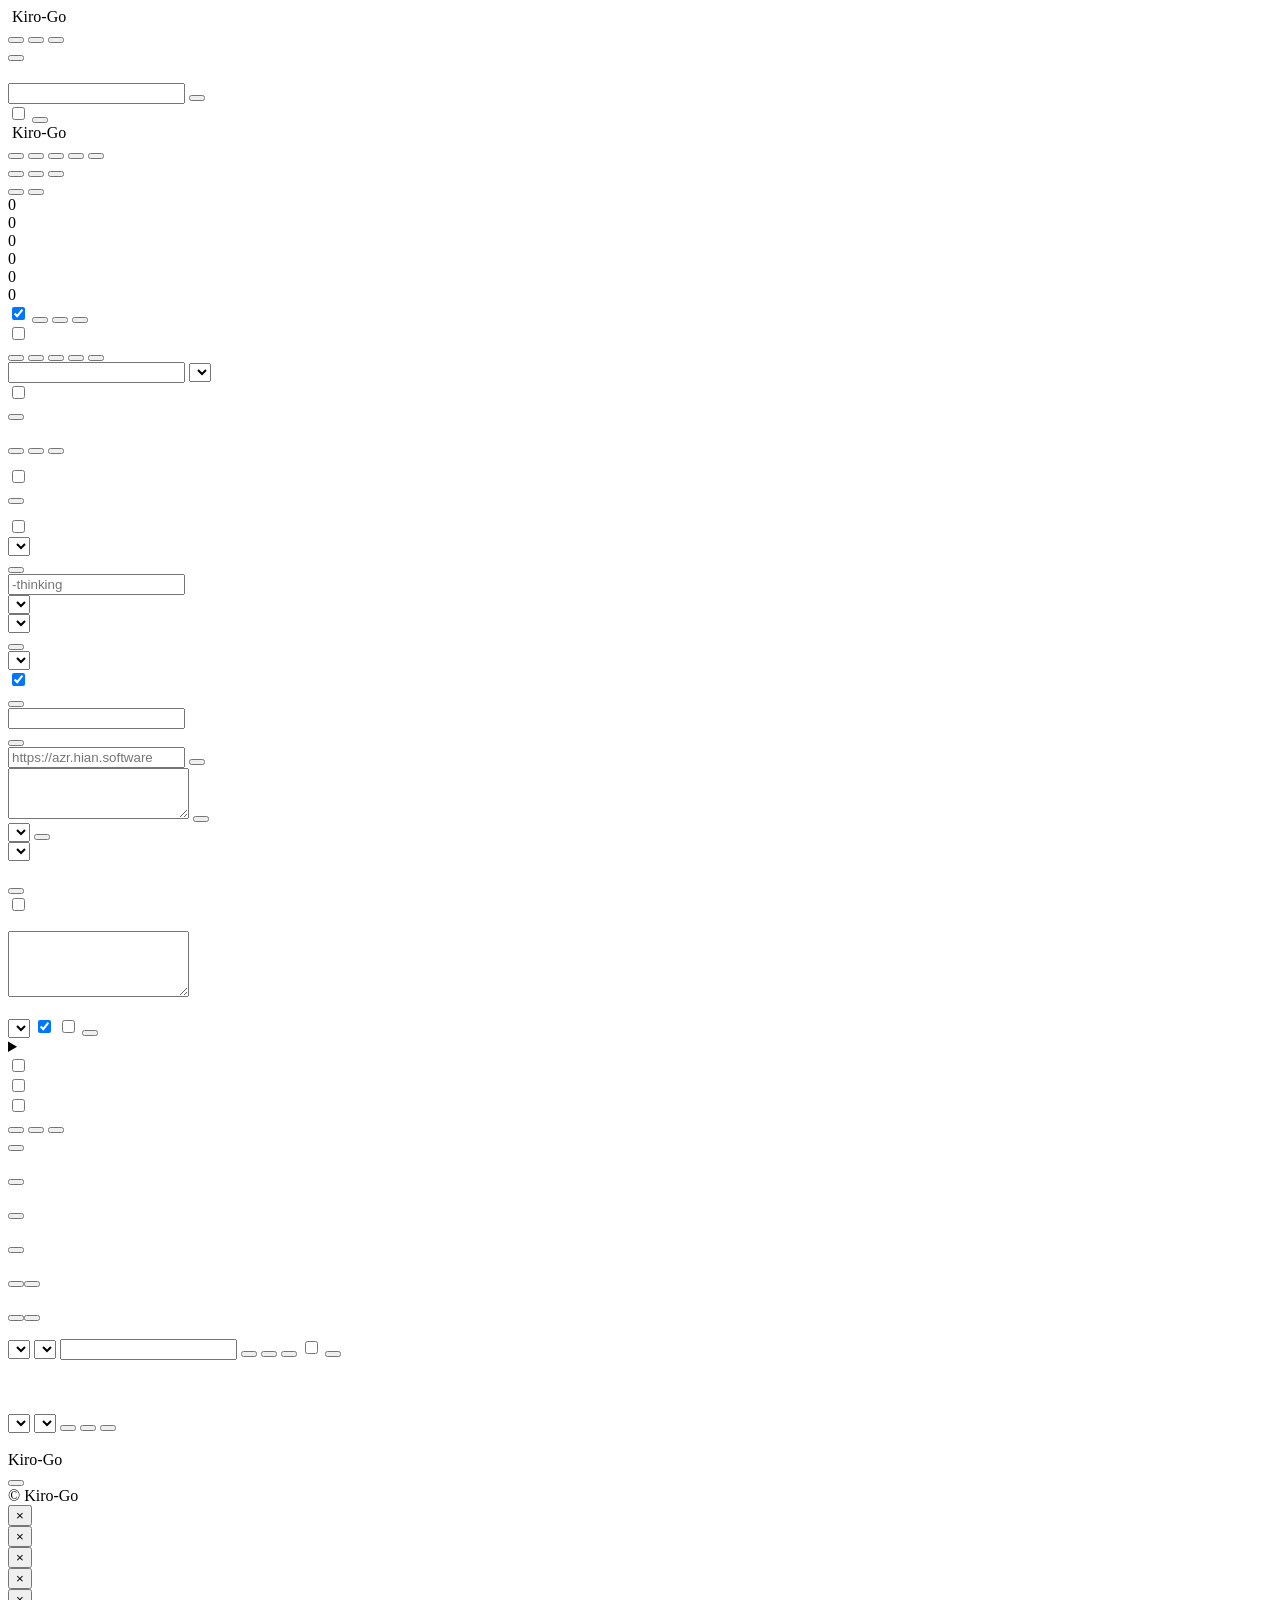
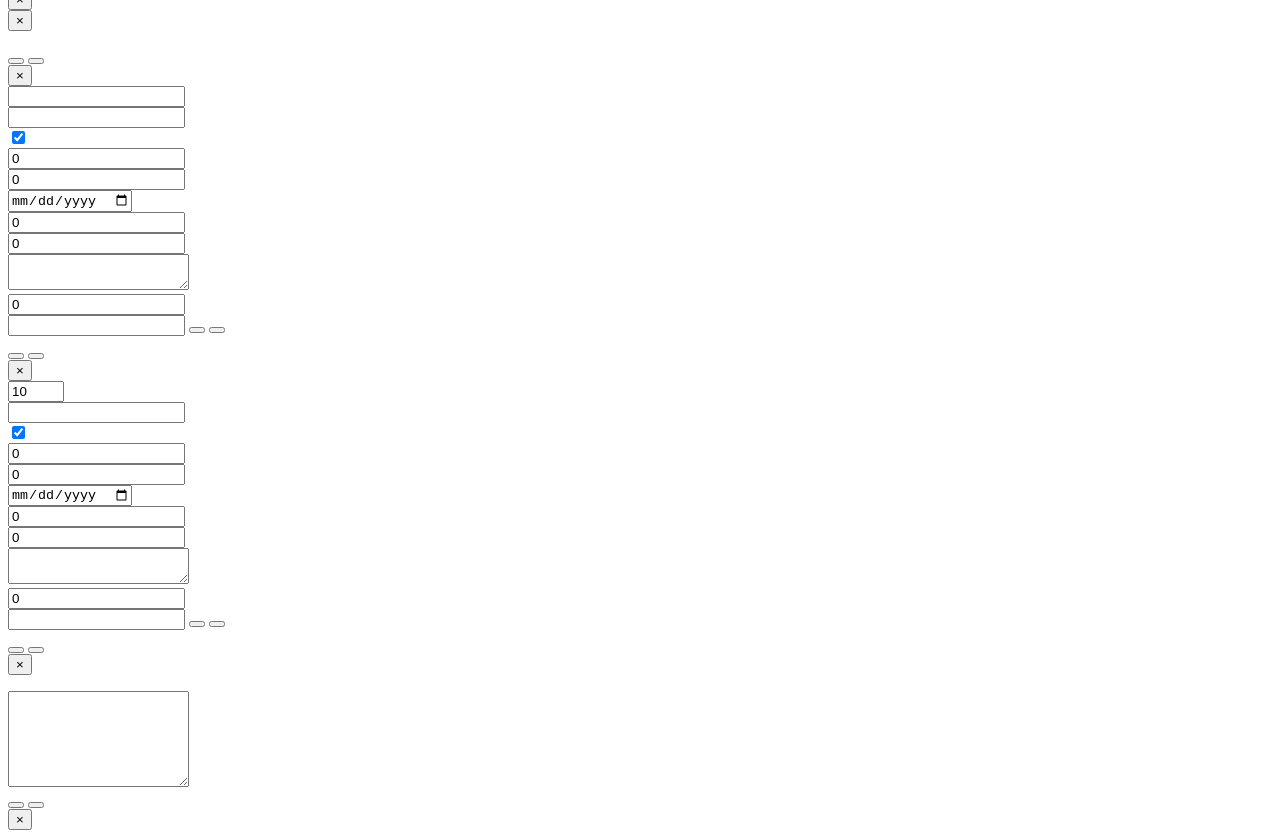
==== commit b3fa6161: "Add DoS guard, per-key limits, Force Model, proxy pool failover + EN/CN/VI docs - Force Model (globa" ====
--- a/web/index.html
+++ b/web/index.html
@@ -272,9 +272,15 @@
             <small data-i18n="apiKeys.listHint"></small>
           </div>
           <div class="usage-totals" id="apiKeyStats"></div>
-          <div id="apiKeyBulkBar" class="batch-bar hidden" style="margin:0.75rem 0;">
-            <span id="apiKeyBulkCount" class="batch-count"></span>
-            <button class="btn btn-danger btn-xs" id="bulkDeleteApiKeyBtn" type="button" data-i18n="apiKeys.bulkDelete"></button>
+          <div class="flex items-center gap-2" style="margin:0.75rem 0;flex-wrap:wrap;">
+            <label class="flex items-center gap-1.5 cursor-pointer select-none shrink-0">
+              <input type="checkbox" id="apiKeySelectAll" />
+              <span class="text-xs" data-i18n="batch.selectAll"></span>
+            </label>
+            <div id="apiKeyBulkBar" class="batch-bar hidden">
+              <span id="apiKeyBulkCount" class="batch-count"></span>
+              <button class="btn btn-danger btn-xs" id="bulkDeleteApiKeyBtn" type="button" data-i18n="apiKeys.bulkDelete"></button>
+            </div>
           </div>
           <div id="apiKeysList"></div>
         </div>
@@ -371,6 +377,32 @@
             <small data-i18n="settings.publicBaseURLHint"></small>
             <button class="btn btn-primary btn-sm" id="savePublicBaseURLBtn" style="margin-top:0.5rem;"
               data-i18n="settings.savePublicBaseURL"></button>
+          </div>
+
+          <div class="form-group">
+            <label data-i18n="settings.limitNotice"></label>
+            <textarea id="limitNoticeMessage" rows="3" autocomplete="off"
+              data-i18n-placeholder="settings.limitNoticePlaceholder"></textarea>
+            <small data-i18n="settings.limitNoticeHint"></small>
+            <button class="btn btn-primary btn-sm" id="saveLimitNoticeBtn" style="margin-top:0.5rem;"
+              data-i18n="settings.saveLimitNotice"></button>
+          </div>
+
+          <div class="form-group">
+            <label data-i18n="settings.forceModel"></label>
+            <select id="forceModel"></select>
+            <small data-i18n="settings.forceModelHint"></small>
+            <button class="btn btn-primary btn-sm" id="saveForceModelBtn" style="margin-top:0.5rem;"
+              data-i18n="settings.saveForceModel"></button>
+          </div>
+
+          <div class="form-group">
+            <label data-i18n="settings.identityModel"></label>
+            <select id="identityModel"></select>
+            <small data-i18n="settings.identityModelHint"></small>
+            <p class="warn-block hidden" id="identityModelWarn" data-i18n="settings.identityModelWarn"></p>
+            <button class="btn btn-primary btn-sm" id="saveIdentityModelBtn" style="margin-top:0.5rem;"
+              data-i18n="settings.saveIdentityModel"></button>
           </div>
 
           <label class="flex items-center gap-2" style="margin-top:0.25rem;">
@@ -572,10 +604,10 @@
           <div class="card-header logs-header">
             <span class="card-title" id="apiLogTitle" data-i18n="apilog.title"></span>
             <div class="logs-actions">
-              <select id="apiLogKeyFilter" class="w-48!" data-i18n-aria-label="apilog.filterKey">
+              <select id="apiLogKeyFilter" data-i18n-aria-label="apilog.filterKey">
                 <option value="" data-i18n="apilog.allKeys"></option>
               </select>
-              <select id="logsFilterSelect" class="w-40!" data-i18n-aria-label="logs.filter">
+              <select id="logsFilterSelect" data-i18n-aria-label="logs.filter">
                 <option value="all" data-i18n="logs.filterAll"></option>
                 <option value="success" data-i18n="logs.filterSuccess"></option>
                 <option value="error" data-i18n="logs.filterError"></option>
@@ -769,6 +801,11 @@
           </label>
         </div>
         <div class="form-group">
+          <label data-i18n="apiKeys.model"></label>
+          <div id="apiKeyForm_models" class="apikey-account-list"></div>
+          <small data-i18n="apiKeys.modelHint"></small>
+        </div>
+        <div class="form-group">
           <label data-i18n="apiKeys.limitTokens"></label>
           <input type="number" id="apiKeyForm_tokenLimit" min="0" step="1" value="0" />
           <small data-i18n="apiKeys.limitHint"></small>
@@ -782,6 +819,40 @@
           <label data-i18n="apiKeys.expiresAt"></label>
           <input type="date" id="apiKeyForm_expiresAt" />
           <small data-i18n="apiKeys.expiresAtHint"></small>
+        </div>
+        <div class="form-group">
+          <label data-i18n="apiKeys.rpmLimit"></label>
+          <input type="number" id="apiKeyForm_rpmLimit" min="0" step="1" value="0" />
+          <small data-i18n="apiKeys.rpmLimitHint"></small>
+        </div>
+        <div class="form-group">
+          <label data-i18n="apiKeys.ipLimit"></label>
+          <input type="number" id="apiKeyForm_ipLimit" min="0" step="1" value="0" />
+          <small data-i18n="apiKeys.ipLimitHint"></small>
+        </div>
+        <div class="form-group">
+          <label data-i18n="apiKeys.ipAllowlist"></label>
+          <textarea id="apiKeyForm_ipAllowlist" rows="2"
+            data-i18n-placeholder="apiKeys.ipAllowlistPlaceholder"></textarea>
+          <small data-i18n="apiKeys.ipAllowlistHint"></small>
+        </div>
+        <div class="form-group">
+          <label data-i18n="apiKeys.tpmLimit"></label>
+          <input type="number" id="apiKeyForm_tpmLimit" min="0" step="1" value="0" />
+          <small data-i18n="apiKeys.tpmLimitHint"></small>
+        </div>
+        <div class="form-group">
+          <label data-i18n="apiKeys.boundAccounts"></label>
+          <div class="flex items-center gap-2" style="margin-bottom:0.375rem;">
+            <input type="text" id="apiKeyForm_boundSearch" data-i18n-placeholder="apiKeys.boundAccountsSearch"
+              style="flex:1;" />
+            <button class="btn btn-outline btn-sm" type="button" id="apiKeyForm_boundSelectAll"
+              data-i18n="apiKeys.boundAccountsSelectAll"></button>
+            <button class="btn btn-outline btn-sm" type="button" id="apiKeyForm_boundClear"
+              data-i18n="apiKeys.boundAccountsClear"></button>
+          </div>
+          <div id="apiKeyForm_boundAccounts" class="apikey-account-list"></div>
+          <small data-i18n="apiKeys.boundAccountsHint"></small>
         </div>
         <div class="modal-footer">
           <button class="btn btn-secondary" id="apiKeyModalCancelBtn" type="button" data-i18n="apiKeys.cancelBtn"></button>
@@ -814,6 +885,11 @@
           </label>
         </div>
         <div class="form-group">
+          <label data-i18n="apiKeys.model"></label>
+          <div id="apiKeyBulk_models" class="apikey-account-list"></div>
+          <small data-i18n="apiKeys.modelHint"></small>
+        </div>
+        <div class="form-group">
           <label data-i18n="apiKeys.limitTokens"></label>
           <input type="number" id="apiKeyBulk_tokenLimit" min="0" step="1" value="0" />
           <small data-i18n="apiKeys.limitHint"></small>
@@ -827,6 +903,40 @@
           <label data-i18n="apiKeys.expiresAt"></label>
           <input type="date" id="apiKeyBulk_expiresAt" />
           <small data-i18n="apiKeys.expiresAtHint"></small>
+        </div>
+        <div class="form-group">
+          <label data-i18n="apiKeys.rpmLimit"></label>
+          <input type="number" id="apiKeyBulk_rpmLimit" min="0" step="1" value="0" />
+          <small data-i18n="apiKeys.rpmLimitHint"></small>
+        </div>
+        <div class="form-group">
+          <label data-i18n="apiKeys.ipLimit"></label>
+          <input type="number" id="apiKeyBulk_ipLimit" min="0" step="1" value="0" />
+          <small data-i18n="apiKeys.ipLimitHint"></small>
+        </div>
+        <div class="form-group">
+          <label data-i18n="apiKeys.ipAllowlist"></label>
+          <textarea id="apiKeyBulk_ipAllowlist" rows="2"
+            data-i18n-placeholder="apiKeys.ipAllowlistPlaceholder"></textarea>
+          <small data-i18n="apiKeys.ipAllowlistHint"></small>
+        </div>
+        <div class="form-group">
+          <label data-i18n="apiKeys.tpmLimit"></label>
+          <input type="number" id="apiKeyBulk_tpmLimit" min="0" step="1" value="0" />
+          <small data-i18n="apiKeys.tpmLimitHint"></small>
+        </div>
+        <div class="form-group">
+          <label data-i18n="apiKeys.boundAccounts"></label>
+          <div class="flex items-center gap-2" style="margin-bottom:0.375rem;">
+            <input type="text" id="apiKeyBulk_boundSearch" data-i18n-placeholder="apiKeys.boundAccountsSearch"
+              style="flex:1;" />
+            <button class="btn btn-outline btn-sm" type="button" id="apiKeyBulk_boundSelectAll"
+              data-i18n="apiKeys.boundAccountsSelectAll"></button>
+            <button class="btn btn-outline btn-sm" type="button" id="apiKeyBulk_boundClear"
+              data-i18n="apiKeys.boundAccountsClear"></button>
+          </div>
+          <div id="apiKeyBulk_boundAccounts" class="apikey-account-list"></div>
+          <small data-i18n="apiKeys.boundAccountsHint"></small>
         </div>
         <div class="modal-footer">
           <button class="btn btn-secondary" id="apiKeyBulkCancelBtn" type="button" data-i18n="apiKeys.cancelBtn"></button>
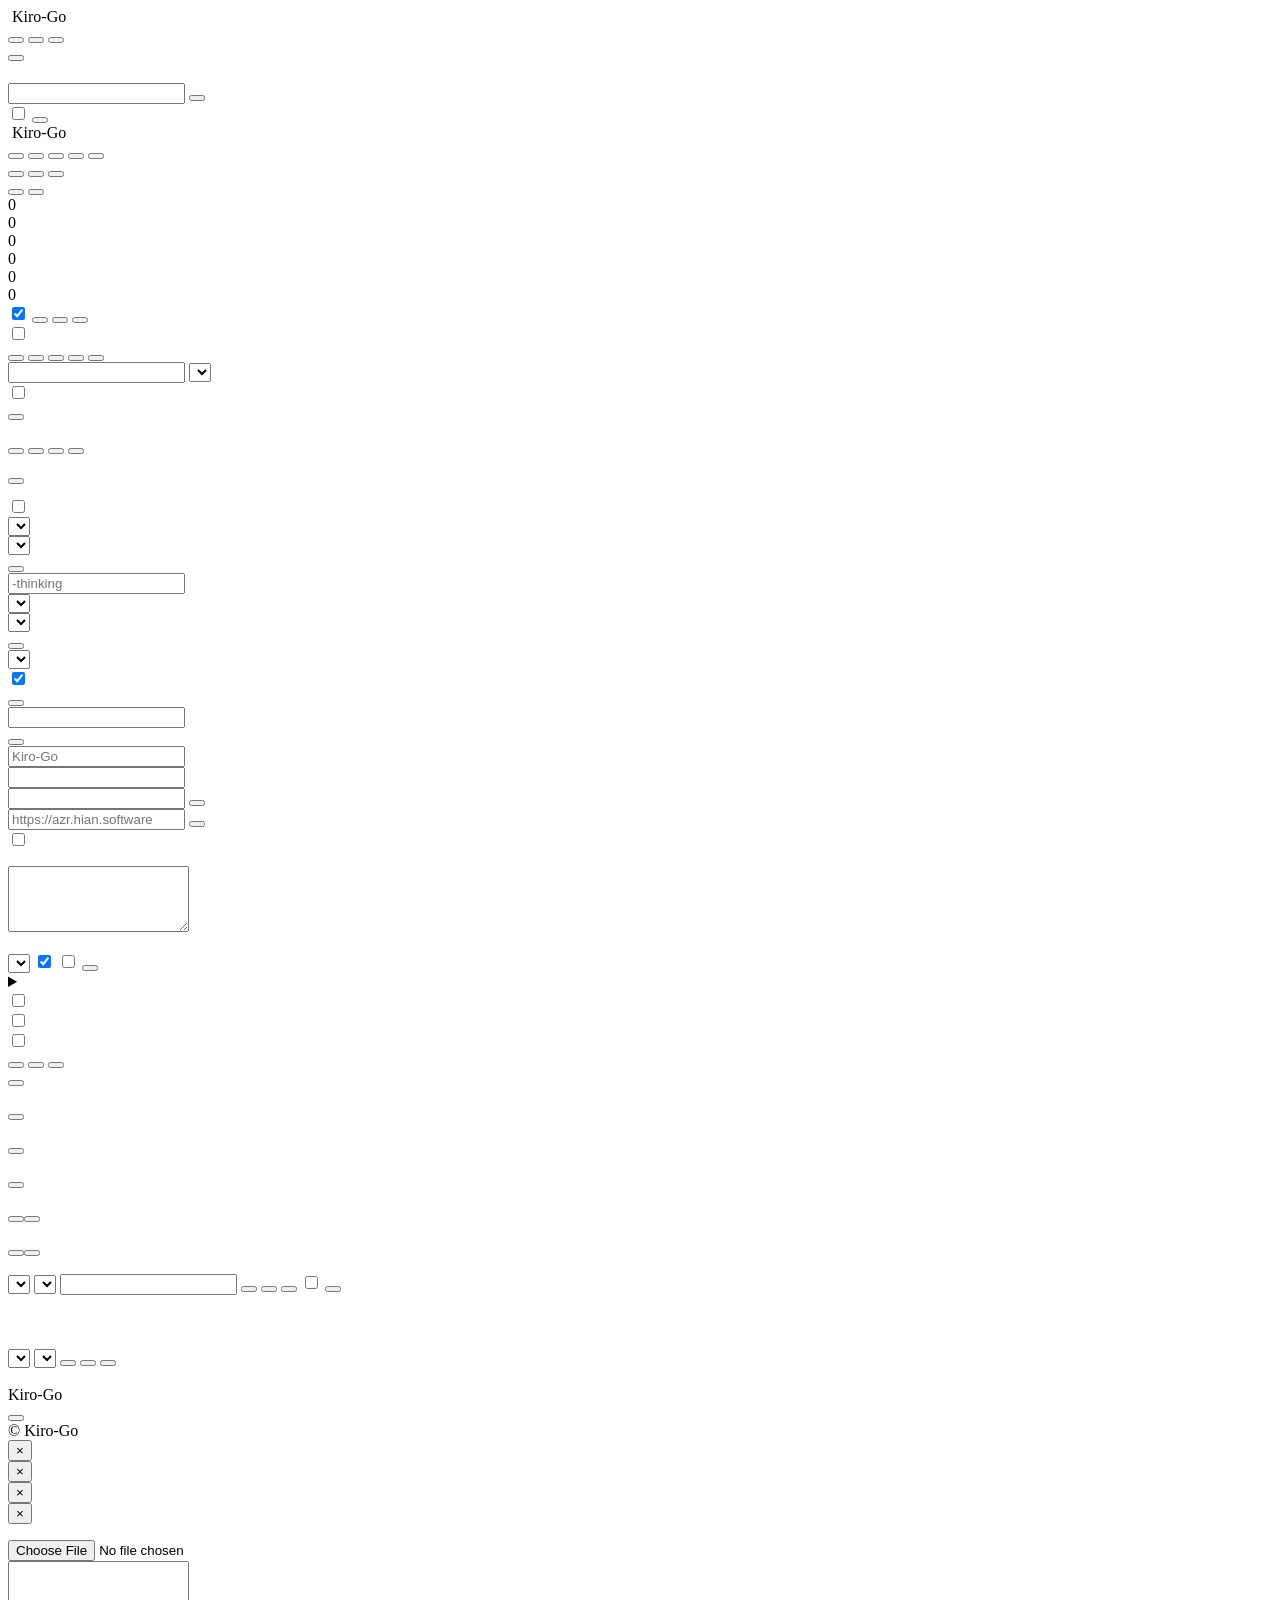
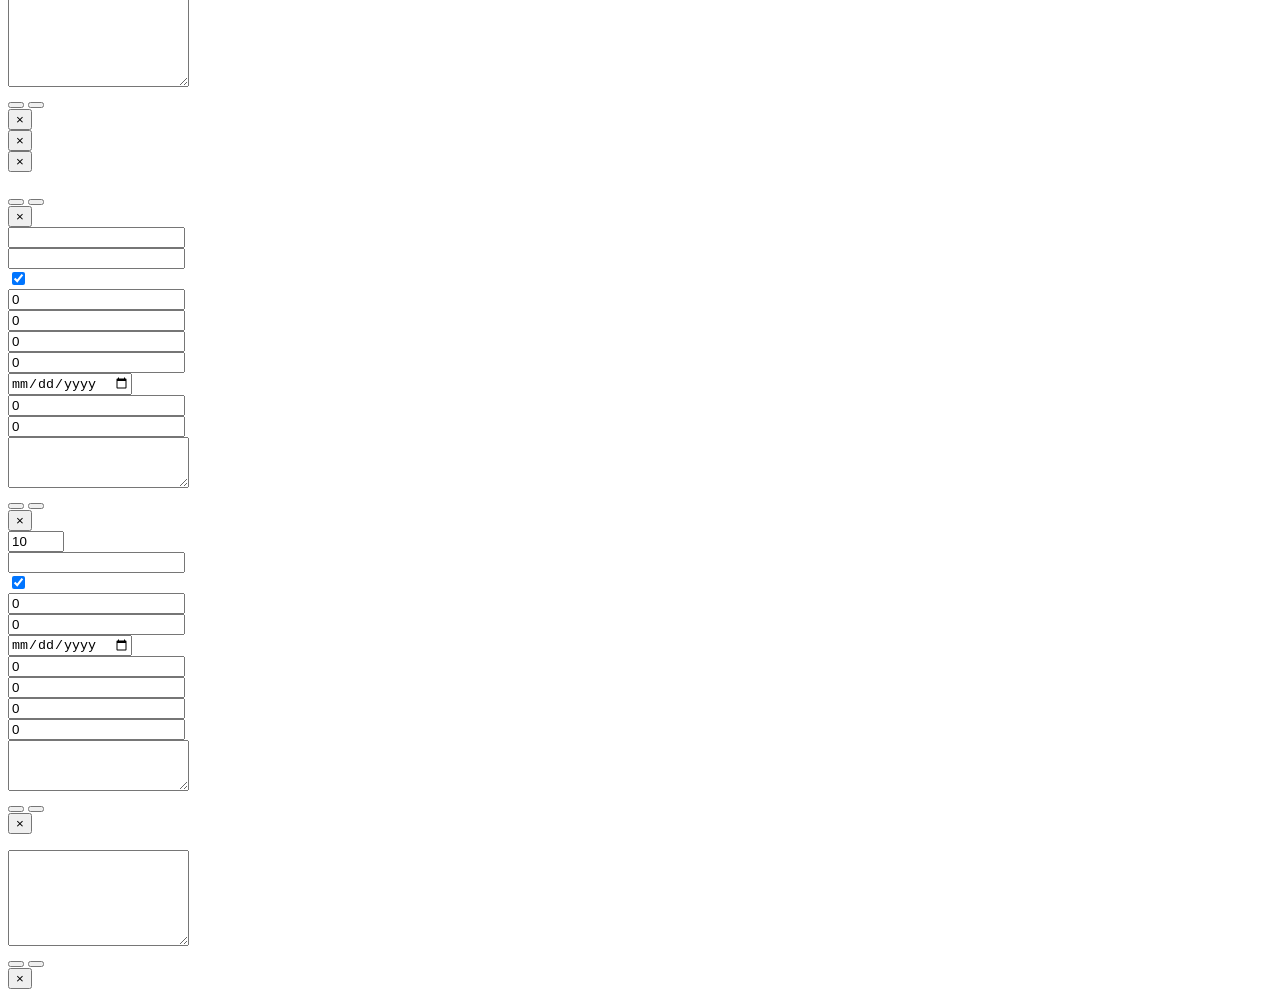
==== commit a1a70f71: "Implement DoS guard with rate limiting and concurrency control - Added client IP resolution logic to" ====
--- a/web/index.html
+++ b/web/index.html
@@ -259,6 +259,10 @@
                   <i class="fa-solid fa-file-export"></i>
                   <span data-i18n="apiKeys.export.button"></span>
                 </button>
+                <button class="btn btn-outline btn-sm" id="importApiKeysBtn" type="button">
+                  <i class="fa-solid fa-file-import"></i>
+                  <span data-i18n="apiKeys.import.button"></span>
+                </button>
                 <button class="btn btn-outline btn-sm" id="bulkAddApiKeyBtn" type="button">
                   <i class="fa-solid fa-layer-group"></i>
                   <span data-i18n="apiKeys.bulkAdd"></span>
@@ -272,15 +276,9 @@
             <small data-i18n="apiKeys.listHint"></small>
           </div>
           <div class="usage-totals" id="apiKeyStats"></div>
-          <div class="flex items-center gap-2" style="margin:0.75rem 0;flex-wrap:wrap;">
-            <label class="flex items-center gap-1.5 cursor-pointer select-none shrink-0">
-              <input type="checkbox" id="apiKeySelectAll" />
-              <span class="text-xs" data-i18n="batch.selectAll"></span>
-            </label>
-            <div id="apiKeyBulkBar" class="batch-bar hidden">
-              <span id="apiKeyBulkCount" class="batch-count"></span>
-              <button class="btn btn-danger btn-xs" id="bulkDeleteApiKeyBtn" type="button" data-i18n="apiKeys.bulkDelete"></button>
-            </div>
+          <div id="apiKeyBulkBar" class="batch-bar hidden" style="margin:0.75rem 0;">
+            <span id="apiKeyBulkCount" class="batch-count"></span>
+            <button class="btn btn-danger btn-xs" id="bulkDeleteApiKeyBtn" type="button" data-i18n="apiKeys.bulkDelete"></button>
           </div>
           <div id="apiKeysList"></div>
         </div>
@@ -305,6 +303,16 @@
             </select>
             <small data-i18n="settings.maxPayloadHint"></small>
           </div>
+          <div class="form-group">
+            <label data-i18n="settings.stickyTtl"></label>
+            <select id="stickyPinTtl">
+              <option value="300" data-i18n="settings.stickyTtl5m"></option>
+              <option value="900" data-i18n="settings.stickyTtl15m"></option>
+              <option value="1800" data-i18n="settings.stickyTtl30m"></option>
+              <option value="3600" data-i18n="settings.stickyTtl60m"></option>
+            </select>
+            <small data-i18n="settings.stickyTtlHint"></small>
+          </div>
           <button class="btn btn-primary" id="saveOverUsageBtn" data-i18n="settings.saveUsage"></button>
         </div>
 
@@ -368,6 +376,27 @@
           <button class="btn btn-primary" id="changePasswordBtn" data-i18n="settings.changePassword"></button>
         </div>
 
+        <div class="card">
+          <div class="card-header"><span class="card-title" data-i18n="settings.branding"></span></div>
+          <div class="form-group">
+            <label data-i18n="settings.siteName"></label>
+            <input type="text" id="siteName" placeholder="Kiro-Go" autocomplete="off" />
+            <small data-i18n="settings.siteNameHint"></small>
+          </div>
+          <div class="form-group">
+            <label data-i18n="settings.expiredMessage"></label>
+            <input type="text" id="expiredMessage" autocomplete="off" />
+            <small data-i18n="settings.expiredMessageHint"></small>
+          </div>
+          <div class="form-group">
+            <label data-i18n="settings.quotaMessage"></label>
+            <input type="text" id="quotaMessage" autocomplete="off" />
+            <small data-i18n="settings.quotaMessageHint"></small>
+            <button class="btn btn-primary btn-sm" id="saveBrandingBtn" style="margin-top:0.5rem;"
+              data-i18n="settings.saveBranding"></button>
+          </div>
+        </div>
+
         <!-- Proxy (pool + import + fallback, merged) -->
         <div class="card">
           <div class="card-header"><span class="card-title" data-i18n="settings.proxySettings"></span></div>
@@ -377,32 +406,6 @@
             <small data-i18n="settings.publicBaseURLHint"></small>
             <button class="btn btn-primary btn-sm" id="savePublicBaseURLBtn" style="margin-top:0.5rem;"
               data-i18n="settings.savePublicBaseURL"></button>
-          </div>
-
-          <div class="form-group">
-            <label data-i18n="settings.limitNotice"></label>
-            <textarea id="limitNoticeMessage" rows="3" autocomplete="off"
-              data-i18n-placeholder="settings.limitNoticePlaceholder"></textarea>
-            <small data-i18n="settings.limitNoticeHint"></small>
-            <button class="btn btn-primary btn-sm" id="saveLimitNoticeBtn" style="margin-top:0.5rem;"
-              data-i18n="settings.saveLimitNotice"></button>
-          </div>
-
-          <div class="form-group">
-            <label data-i18n="settings.forceModel"></label>
-            <select id="forceModel"></select>
-            <small data-i18n="settings.forceModelHint"></small>
-            <button class="btn btn-primary btn-sm" id="saveForceModelBtn" style="margin-top:0.5rem;"
-              data-i18n="settings.saveForceModel"></button>
-          </div>
-
-          <div class="form-group">
-            <label data-i18n="settings.identityModel"></label>
-            <select id="identityModel"></select>
-            <small data-i18n="settings.identityModelHint"></small>
-            <p class="warn-block hidden" id="identityModelWarn" data-i18n="settings.identityModelWarn"></p>
-            <button class="btn btn-primary btn-sm" id="saveIdentityModelBtn" style="margin-top:0.5rem;"
-              data-i18n="settings.saveIdentityModel"></button>
           </div>
 
           <label class="flex items-center gap-2" style="margin-top:0.25rem;">
@@ -604,10 +607,10 @@
           <div class="card-header logs-header">
             <span class="card-title" id="apiLogTitle" data-i18n="apilog.title"></span>
             <div class="logs-actions">
-              <select id="apiLogKeyFilter" data-i18n-aria-label="apilog.filterKey">
+              <select id="apiLogKeyFilter" class="w-48!" data-i18n-aria-label="apilog.filterKey">
                 <option value="" data-i18n="apilog.allKeys"></option>
               </select>
-              <select id="logsFilterSelect" data-i18n-aria-label="logs.filter">
+              <select id="logsFilterSelect" class="w-40!" data-i18n-aria-label="logs.filter">
                 <option value="all" data-i18n="logs.filterAll"></option>
                 <option value="success" data-i18n="logs.filterSuccess"></option>
                 <option value="error" data-i18n="logs.filterError"></option>
@@ -749,6 +752,31 @@
       <div class="modal-body" id="exportBody"></div>
     </div>
   </div>
+  <div id="apiKeyImportModal" class="modal">
+    <div class="modal-content">
+      <div class="modal-header">
+        <span class="modal-title" data-i18n="apiKeys.import.title"></span>
+        <button class="modal-close" id="apiKeyImportModalClose" type="button" aria-label=""
+          data-i18n-aria-label="common.close">&times;</button>
+      </div>
+      <div class="modal-body">
+        <p class="help-block" data-i18n="apiKeys.import.desc"></p>
+        <div class="form-group">
+          <input type="file" id="apiKeyImportFile" accept="application/json,.json" />
+          <small data-i18n="apiKeys.import.fileHint"></small>
+        </div>
+        <div class="form-group">
+          <label data-i18n="apiKeys.import.textLabel"></label>
+          <textarea id="apiKeyImportText" class="font-mono" rows="8"
+            data-i18n-placeholder="apiKeys.import.placeholder"></textarea>
+        </div>
+        <div class="modal-footer">
+          <button class="btn btn-secondary" id="apiKeyImportCancelBtn" type="button" data-i18n="apiKeys.cancelBtn"></button>
+          <button class="btn btn-primary" id="apiKeyImportSubmitBtn" type="button" data-i18n="apiKeys.import.submit"></button>
+        </div>
+      </div>
+    </div>
+  </div>
   <div id="testModal" class="modal">
     <div class="modal-content test-modal-content">
       <div class="modal-header"><span class="modal-title" data-i18n="accounts.testModalTitle"></span><button
@@ -801,11 +829,6 @@
           </label>
         </div>
         <div class="form-group">
-          <label data-i18n="apiKeys.model"></label>
-          <div id="apiKeyForm_models" class="apikey-account-list"></div>
-          <small data-i18n="apiKeys.modelHint"></small>
-        </div>
-        <div class="form-group">
           <label data-i18n="apiKeys.limitTokens"></label>
           <input type="number" id="apiKeyForm_tokenLimit" min="0" step="1" value="0" />
           <small data-i18n="apiKeys.limitHint"></small>
@@ -816,43 +839,34 @@
           <small data-i18n="apiKeys.limitHint"></small>
         </div>
         <div class="form-group">
+          <label data-i18n="apiKeys.rpmLimit"></label>
+          <input type="number" id="apiKeyForm_rpmLimit" min="0" step="1" value="0" />
+          <small data-i18n="apiKeys.rateLimitHint"></small>
+        </div>
+        <div class="form-group">
+          <label data-i18n="apiKeys.tpmLimit"></label>
+          <input type="number" id="apiKeyForm_tpmLimit" min="0" step="1" value="0" />
+          <small data-i18n="apiKeys.rateLimitHint"></small>
+        </div>
+        <div class="form-group">
           <label data-i18n="apiKeys.expiresAt"></label>
           <input type="date" id="apiKeyForm_expiresAt" />
           <small data-i18n="apiKeys.expiresAtHint"></small>
         </div>
         <div class="form-group">
-          <label data-i18n="apiKeys.rpmLimit"></label>
-          <input type="number" id="apiKeyForm_rpmLimit" min="0" step="1" value="0" />
-          <small data-i18n="apiKeys.rpmLimitHint"></small>
-        </div>
-        <div class="form-group">
-          <label data-i18n="apiKeys.ipLimit"></label>
-          <input type="number" id="apiKeyForm_ipLimit" min="0" step="1" value="0" />
+          <label data-i18n="apiKeys.maxConcurrentIps"></label>
+          <input type="number" id="apiKeyForm_maxConcurrentIps" min="0" step="1" value="0" />
           <small data-i18n="apiKeys.ipLimitHint"></small>
         </div>
         <div class="form-group">
+          <label data-i18n="apiKeys.maxTotalIps"></label>
+          <input type="number" id="apiKeyForm_maxTotalIps" min="0" step="1" value="0" />
+          <small data-i18n="apiKeys.ipLimitHint"></small>
+        </div>
+        <div class="form-group">
           <label data-i18n="apiKeys.ipAllowlist"></label>
-          <textarea id="apiKeyForm_ipAllowlist" rows="2"
-            data-i18n-placeholder="apiKeys.ipAllowlistPlaceholder"></textarea>
+          <textarea id="apiKeyForm_ipAllowlist" rows="3" data-i18n-placeholder="apiKeys.ipAllowlistPlaceholder"></textarea>
           <small data-i18n="apiKeys.ipAllowlistHint"></small>
-        </div>
-        <div class="form-group">
-          <label data-i18n="apiKeys.tpmLimit"></label>
-          <input type="number" id="apiKeyForm_tpmLimit" min="0" step="1" value="0" />
-          <small data-i18n="apiKeys.tpmLimitHint"></small>
-        </div>
-        <div class="form-group">
-          <label data-i18n="apiKeys.boundAccounts"></label>
-          <div class="flex items-center gap-2" style="margin-bottom:0.375rem;">
-            <input type="text" id="apiKeyForm_boundSearch" data-i18n-placeholder="apiKeys.boundAccountsSearch"
-              style="flex:1;" />
-            <button class="btn btn-outline btn-sm" type="button" id="apiKeyForm_boundSelectAll"
-              data-i18n="apiKeys.boundAccountsSelectAll"></button>
-            <button class="btn btn-outline btn-sm" type="button" id="apiKeyForm_boundClear"
-              data-i18n="apiKeys.boundAccountsClear"></button>
-          </div>
-          <div id="apiKeyForm_boundAccounts" class="apikey-account-list"></div>
-          <small data-i18n="apiKeys.boundAccountsHint"></small>
         </div>
         <div class="modal-footer">
           <button class="btn btn-secondary" id="apiKeyModalCancelBtn" type="button" data-i18n="apiKeys.cancelBtn"></button>
@@ -885,11 +899,6 @@
           </label>
         </div>
         <div class="form-group">
-          <label data-i18n="apiKeys.model"></label>
-          <div id="apiKeyBulk_models" class="apikey-account-list"></div>
-          <small data-i18n="apiKeys.modelHint"></small>
-        </div>
-        <div class="form-group">
           <label data-i18n="apiKeys.limitTokens"></label>
           <input type="number" id="apiKeyBulk_tokenLimit" min="0" step="1" value="0" />
           <small data-i18n="apiKeys.limitHint"></small>
@@ -907,36 +916,27 @@
         <div class="form-group">
           <label data-i18n="apiKeys.rpmLimit"></label>
           <input type="number" id="apiKeyBulk_rpmLimit" min="0" step="1" value="0" />
-          <small data-i18n="apiKeys.rpmLimitHint"></small>
-        </div>
-        <div class="form-group">
-          <label data-i18n="apiKeys.ipLimit"></label>
-          <input type="number" id="apiKeyBulk_ipLimit" min="0" step="1" value="0" />
-          <small data-i18n="apiKeys.ipLimitHint"></small>
-        </div>
-        <div class="form-group">
-          <label data-i18n="apiKeys.ipAllowlist"></label>
-          <textarea id="apiKeyBulk_ipAllowlist" rows="2"
-            data-i18n-placeholder="apiKeys.ipAllowlistPlaceholder"></textarea>
-          <small data-i18n="apiKeys.ipAllowlistHint"></small>
+          <small data-i18n="apiKeys.rateLimitHint"></small>
         </div>
         <div class="form-group">
           <label data-i18n="apiKeys.tpmLimit"></label>
           <input type="number" id="apiKeyBulk_tpmLimit" min="0" step="1" value="0" />
-          <small data-i18n="apiKeys.tpmLimitHint"></small>
-        </div>
-        <div class="form-group">
-          <label data-i18n="apiKeys.boundAccounts"></label>
-          <div class="flex items-center gap-2" style="margin-bottom:0.375rem;">
-            <input type="text" id="apiKeyBulk_boundSearch" data-i18n-placeholder="apiKeys.boundAccountsSearch"
-              style="flex:1;" />
-            <button class="btn btn-outline btn-sm" type="button" id="apiKeyBulk_boundSelectAll"
-              data-i18n="apiKeys.boundAccountsSelectAll"></button>
-            <button class="btn btn-outline btn-sm" type="button" id="apiKeyBulk_boundClear"
-              data-i18n="apiKeys.boundAccountsClear"></button>
-          </div>
-          <div id="apiKeyBulk_boundAccounts" class="apikey-account-list"></div>
-          <small data-i18n="apiKeys.boundAccountsHint"></small>
+          <small data-i18n="apiKeys.rateLimitHint"></small>
+        </div>
+        <div class="form-group">
+          <label data-i18n="apiKeys.maxConcurrentIps"></label>
+          <input type="number" id="apiKeyBulk_maxConcurrentIps" min="0" step="1" value="0" />
+          <small data-i18n="apiKeys.ipLimitHint"></small>
+        </div>
+        <div class="form-group">
+          <label data-i18n="apiKeys.maxTotalIps"></label>
+          <input type="number" id="apiKeyBulk_maxTotalIps" min="0" step="1" value="0" />
+          <small data-i18n="apiKeys.ipLimitHint"></small>
+        </div>
+        <div class="form-group">
+          <label data-i18n="apiKeys.ipAllowlist"></label>
+          <textarea id="apiKeyBulk_ipAllowlist" rows="3" data-i18n-placeholder="apiKeys.ipAllowlistPlaceholder"></textarea>
+          <small data-i18n="apiKeys.ipAllowlistHint"></small>
         </div>
         <div class="modal-footer">
           <button class="btn btn-secondary" id="apiKeyBulkCancelBtn" type="button" data-i18n="apiKeys.cancelBtn"></button>
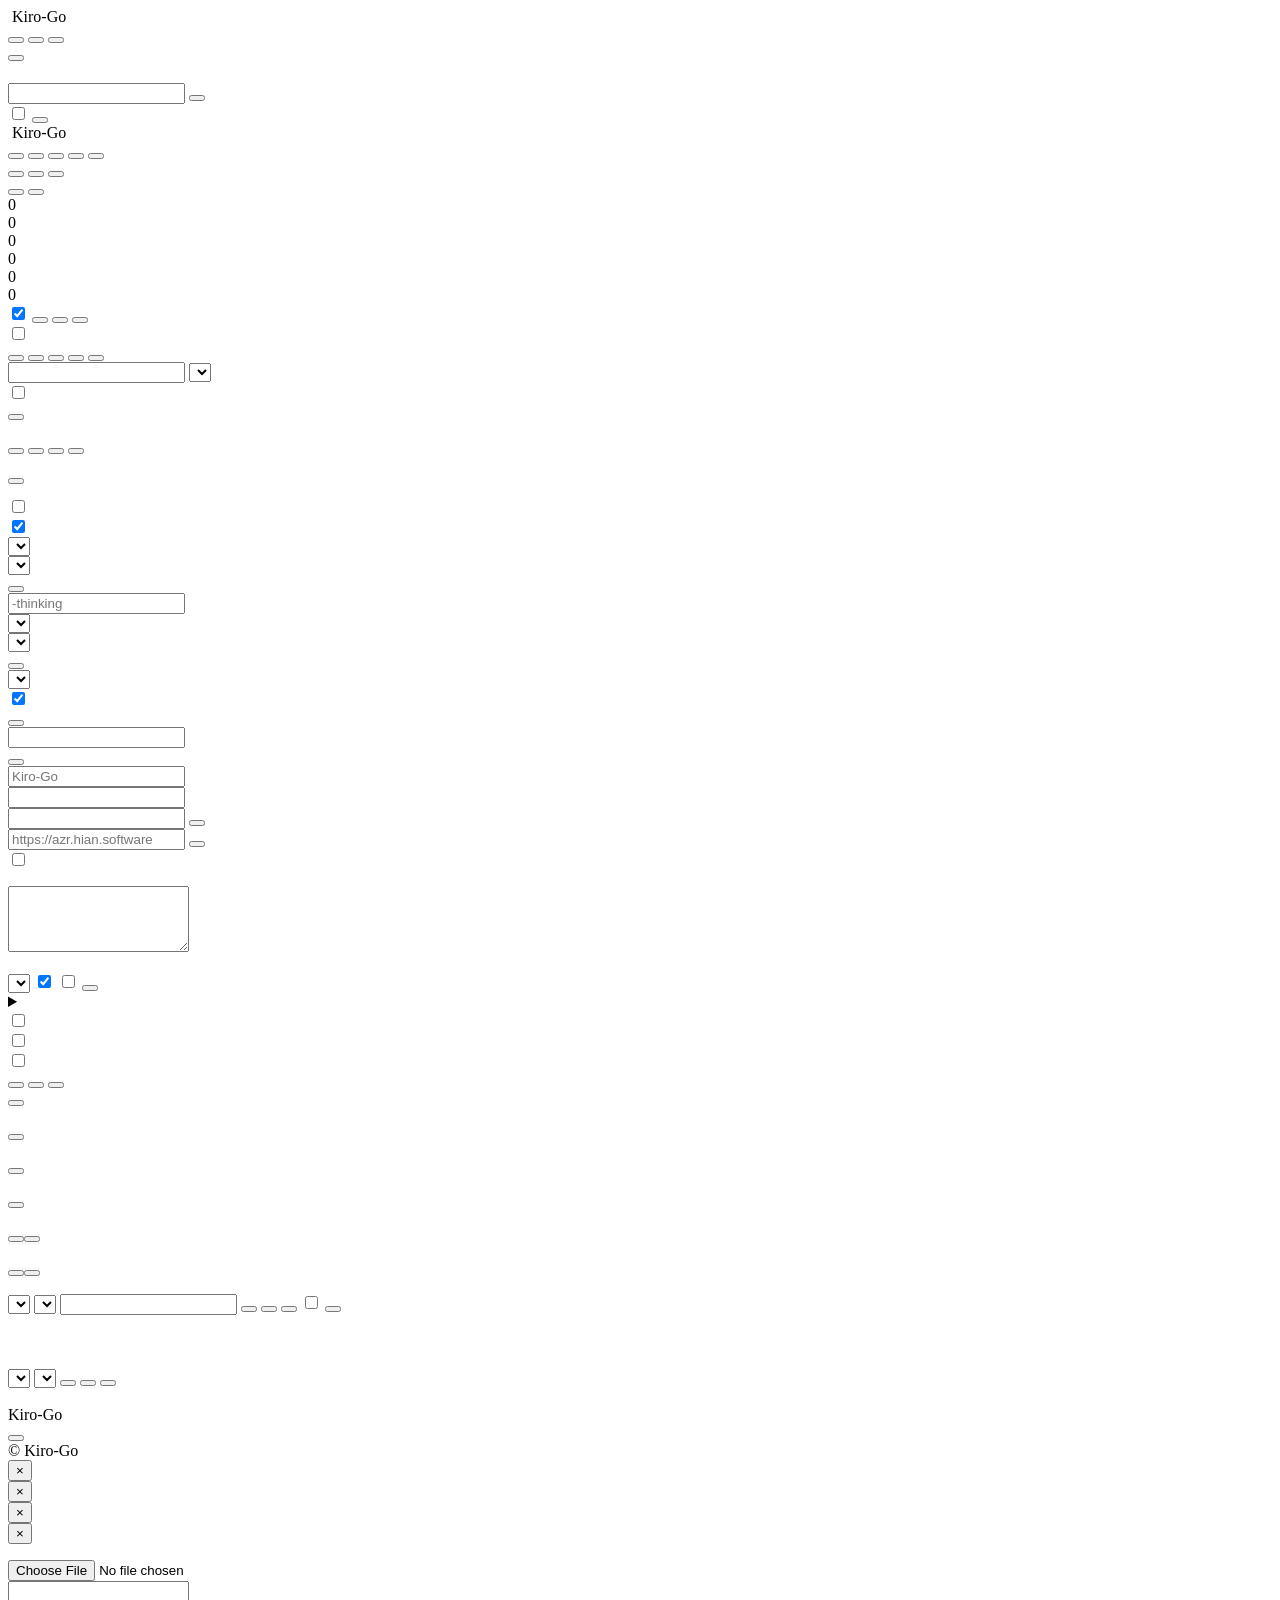
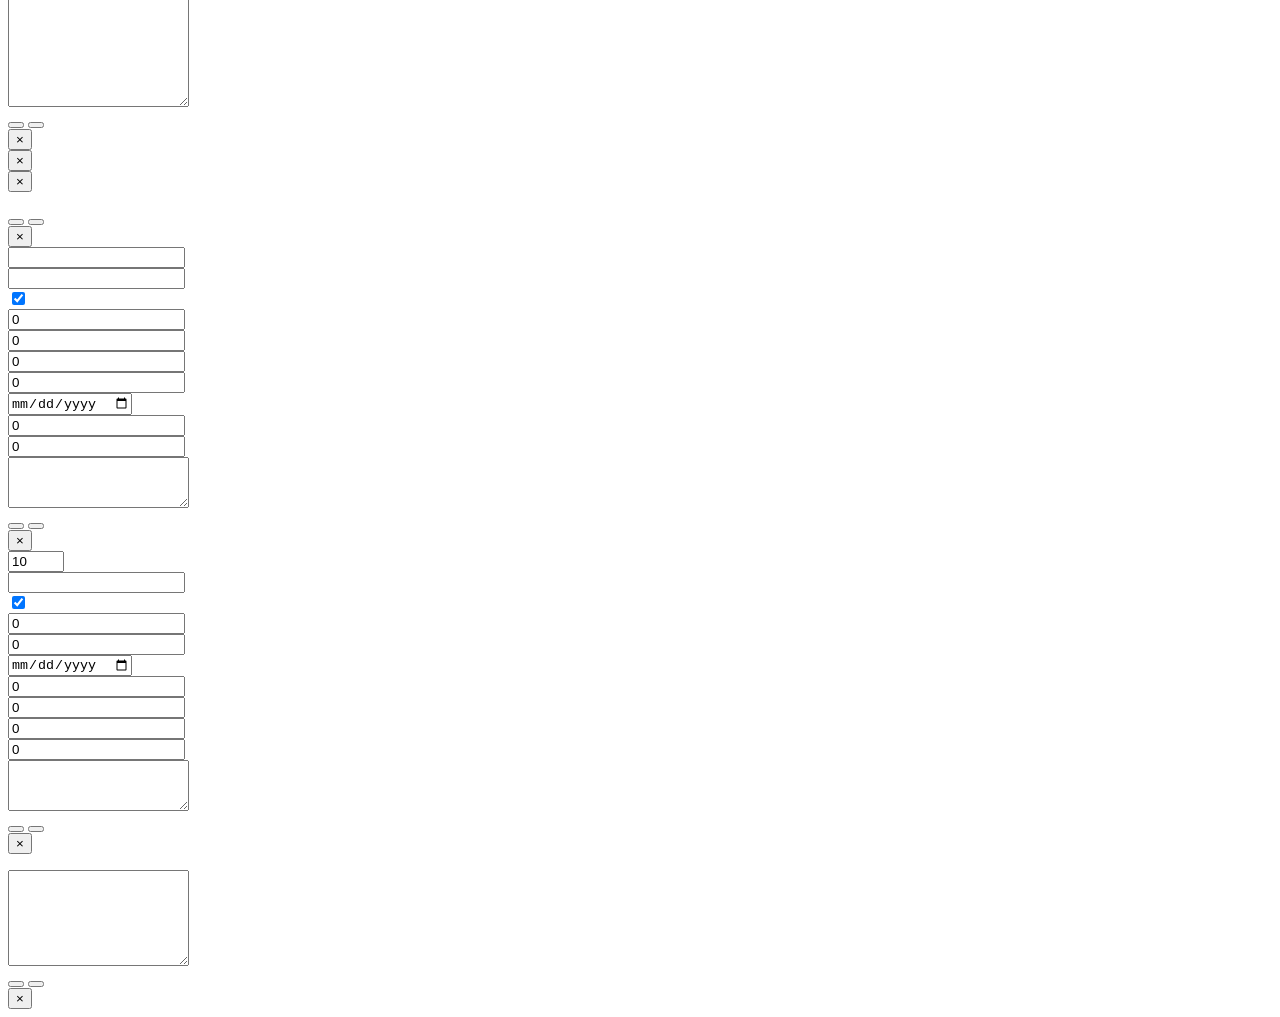
==== commit 2111890d: "Enhance tool history management and payload handling - Updated `handleClaudeNonStream` to use the pa" ====
--- a/web/index.html
+++ b/web/index.html
@@ -292,6 +292,13 @@
               <span data-i18n="settings.allowOverUsage"></span>
             </label>
             <small data-i18n="settings.allowOverUsageHint"></small>
+          </div>
+          <div class="form-group">
+            <label class="flex items-center gap-2">
+              <span class="switch"><input type="checkbox" id="keepToolHistory" checked /><span class="slider"></span></span>
+              <span data-i18n="settings.keepToolHistory"></span>
+            </label>
+            <small data-i18n="settings.keepToolHistoryHint"></small>
           </div>
           <div class="form-group">
             <label data-i18n="settings.maxPayload"></label>
@@ -626,7 +633,6 @@
             </div>
           </div>
           <p class="help-block" data-i18n="apilog.hint"></p>
-          <div class="apilog-summary" id="apiLogSummary"></div>
           <div class="metrics-summary" id="metricsSummary"></div>
           <div class="table-scroll">
             <table class="data-table" id="apiLogTable">
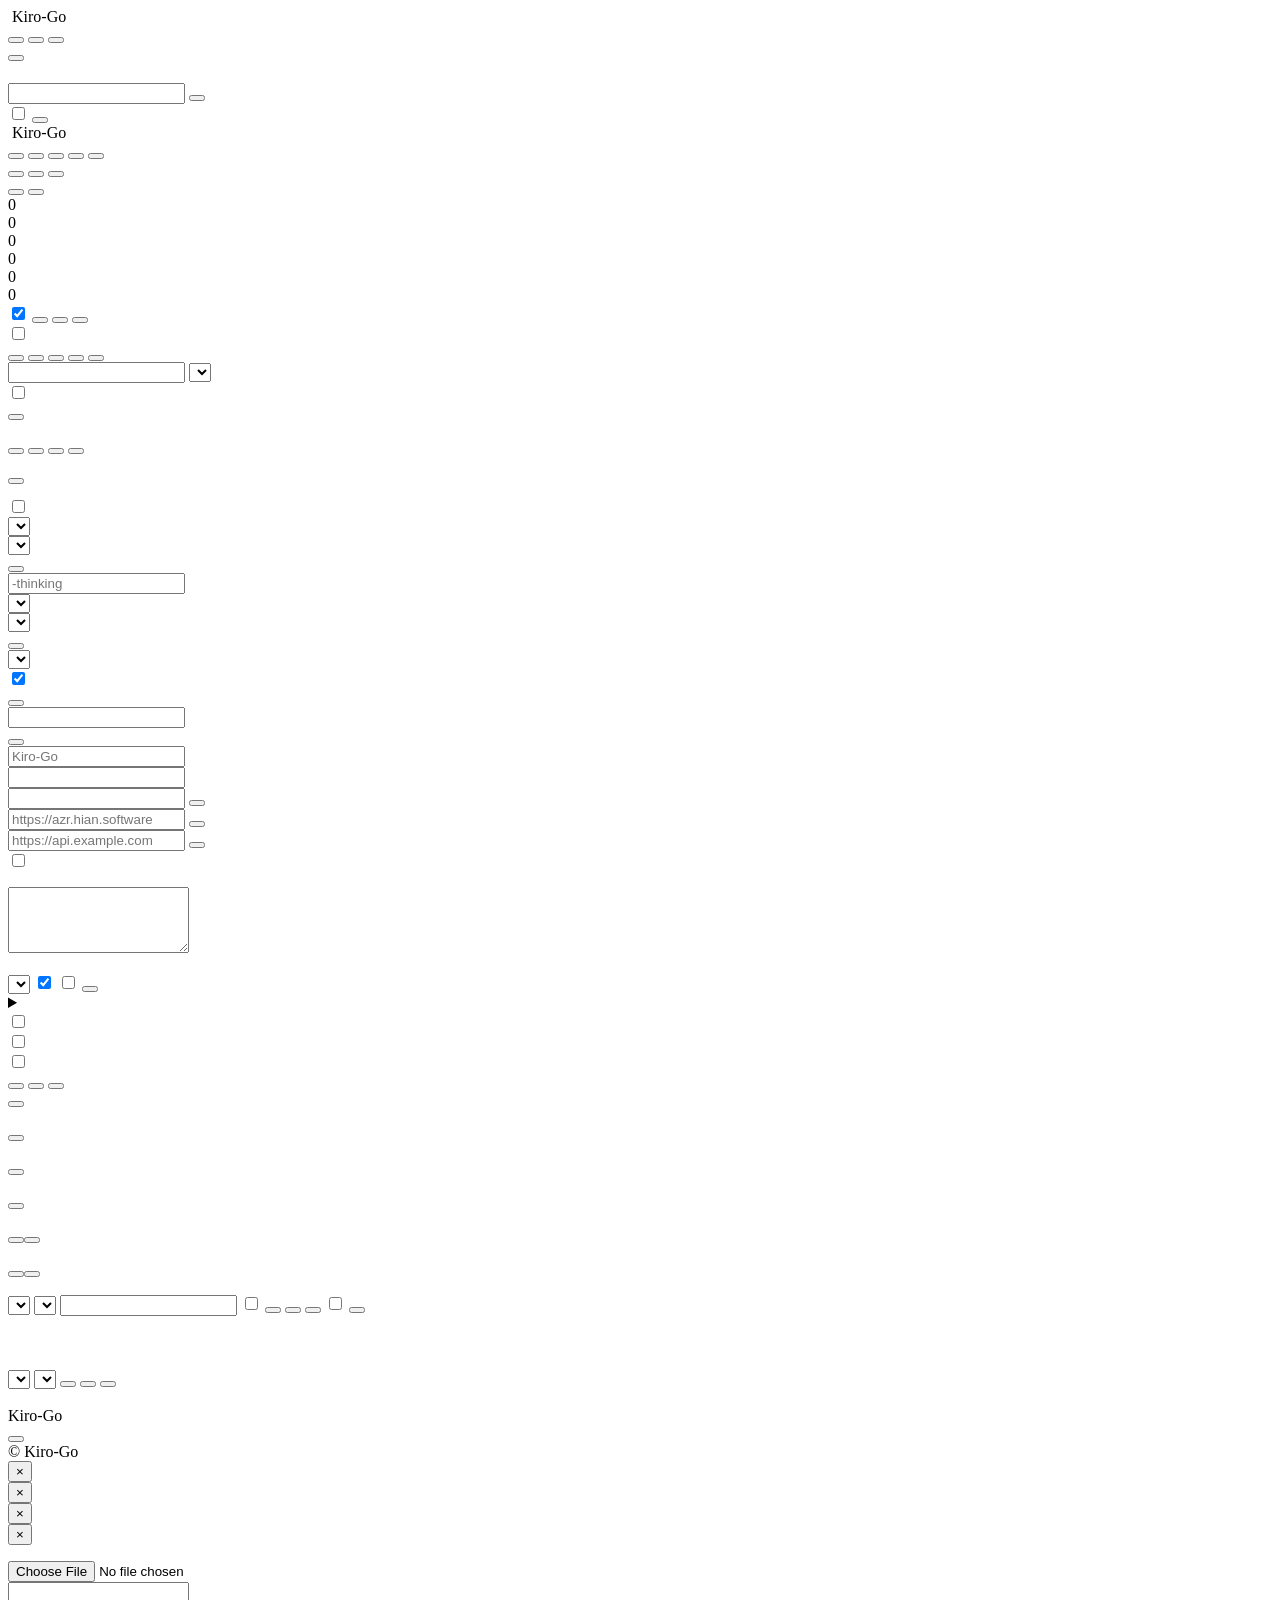
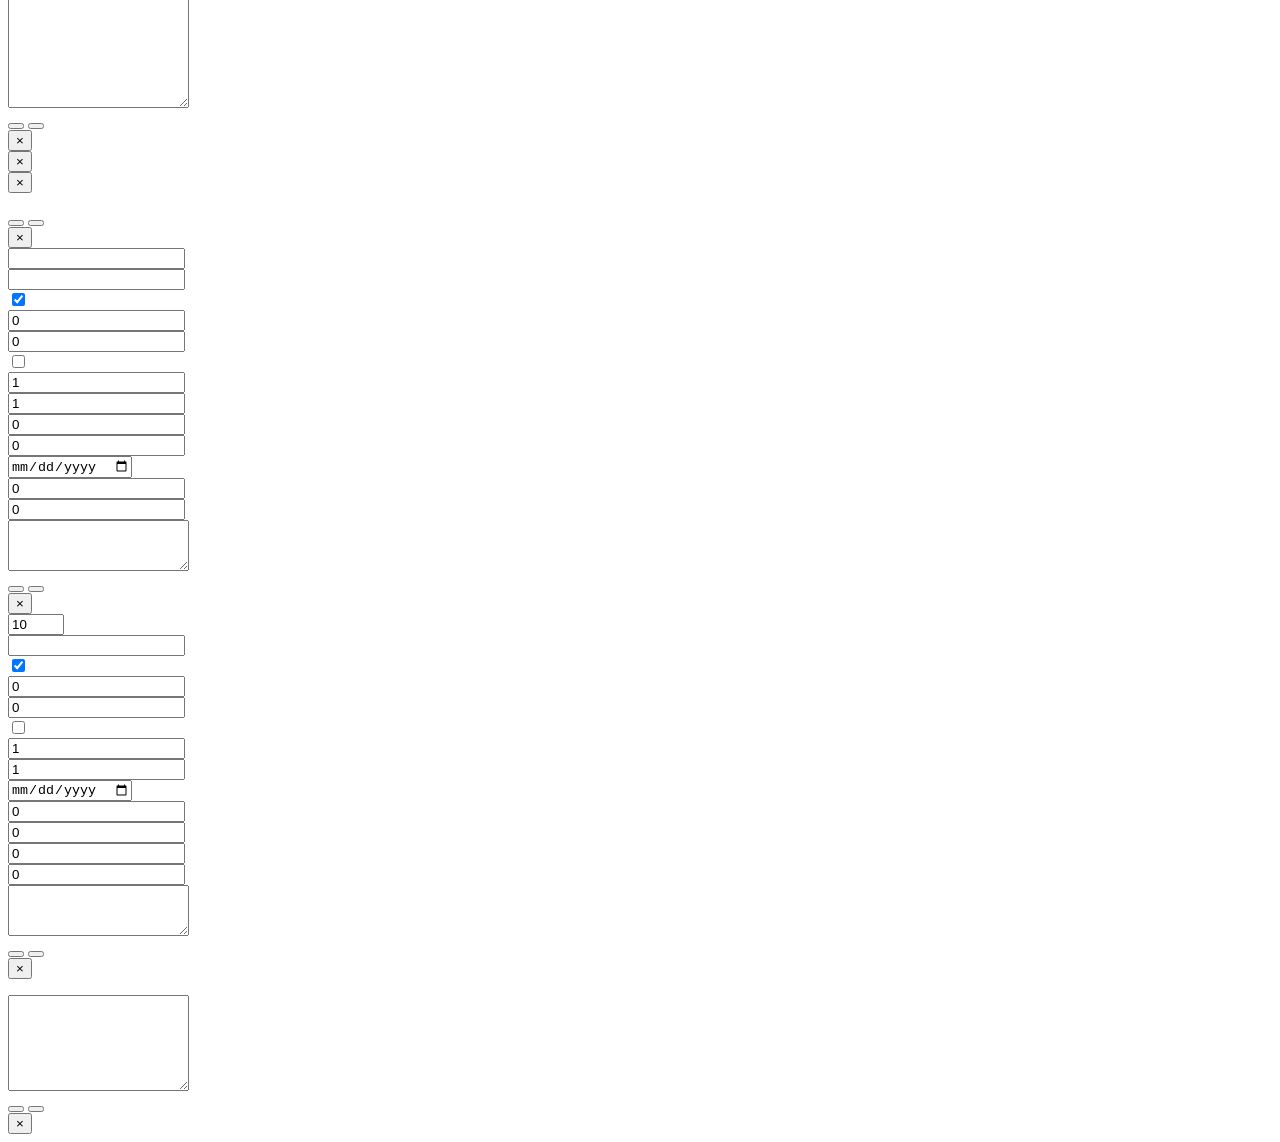
==== commit ae75d3cf: "add ui/ux and bill" ====
--- a/web/index.html
+++ b/web/index.html
@@ -137,7 +137,7 @@
 
     <div class="container">
       <!-- Stats summary -->
-      <div class="stats-grid">
+      <div class="stats-grid" id="tabOverviewStats">
         <div class="stat-card">
           <div class="stat-card-title" data-i18n="stats.accounts"></div>
           <div class="stat-body">
@@ -239,9 +239,21 @@
 
       <!-- Settings tab -->
       <div id="tabSettings" class="tab-content hidden">
+        <aside class="settings-rail" aria-label="Settings sections">
+          <a href="#settings-api"><i class="fa-solid fa-key" aria-hidden="true"></i><span data-i18n="settings.apiSettings"></span></a>
+          <a href="#settings-usage"><i class="fa-solid fa-gauge-high" aria-hidden="true"></i><span data-i18n="settings.usageSettings"></span></a>
+          <a href="#settings-thinking"><i class="fa-solid fa-brain" aria-hidden="true"></i><span data-i18n="settings.thinkingSettings"></span></a>
+          <a href="#settings-endpoint"><i class="fa-solid fa-route" aria-hidden="true"></i><span data-i18n="settings.endpointSettings"></span></a>
+          <a href="#settings-security"><i class="fa-solid fa-shield-halved" aria-hidden="true"></i><span data-i18n="settings.adminPassword"></span></a>
+          <a href="#settings-branding"><i class="fa-solid fa-palette" aria-hidden="true"></i><span data-i18n="settings.branding"></span></a>
+          <a href="#settings-proxy"><i class="fa-solid fa-network-wired" aria-hidden="true"></i><span data-i18n="settings.proxySettings"></span></a>
+          <a href="#settings-filter"><i class="fa-solid fa-filter" aria-hidden="true"></i><span data-i18n="settings.promptFilter"></span></a>
+          <a href="#settings-stats"><i class="fa-solid fa-rotate-left" aria-hidden="true"></i><span data-i18n="settings.statistics"></span></a>
+        </aside>
+        <div class="settings-stack">
         <!-- API settings -->
-        <div class="card">
-          <div class="card-header"><span class="card-title" data-i18n="settings.apiSettings"></span></div>
+        <div class="card settings-card settings-card-wide settings-card-api" id="settings-api">
+          <div class="card-header settings-card-header"><span class="card-title settings-card-title"><i class="fa-solid fa-key" aria-hidden="true"></i><span data-i18n="settings.apiSettings"></span></span></div>
           <div class="form-group">
             <label class="flex items-center gap-2">
               <span class="switch"><input type="checkbox" id="requireApiKey" /><span class="slider"></span></span>
@@ -284,21 +296,14 @@
         </div>
 
         <!-- Usage settings -->
-        <div class="card">
-          <div class="card-header"><span class="card-title" data-i18n="settings.usageSettings"></span></div>
+        <div class="card settings-card settings-card-compact settings-card-usage" id="settings-usage">
+          <div class="card-header settings-card-header"><span class="card-title settings-card-title"><i class="fa-solid fa-gauge-high" aria-hidden="true"></i><span data-i18n="settings.usageSettings"></span></span></div>
           <div class="form-group">
             <label class="flex items-center gap-2">
               <span class="switch"><input type="checkbox" id="allowOverUsage" /><span class="slider"></span></span>
               <span data-i18n="settings.allowOverUsage"></span>
             </label>
             <small data-i18n="settings.allowOverUsageHint"></small>
-          </div>
-          <div class="form-group">
-            <label class="flex items-center gap-2">
-              <span class="switch"><input type="checkbox" id="keepToolHistory" checked /><span class="slider"></span></span>
-              <span data-i18n="settings.keepToolHistory"></span>
-            </label>
-            <small data-i18n="settings.keepToolHistoryHint"></small>
           </div>
           <div class="form-group">
             <label data-i18n="settings.maxPayload"></label>
@@ -324,8 +329,8 @@
         </div>
 
         <!-- Thinking settings -->
-        <div class="card">
-          <div class="card-header"><span class="card-title" data-i18n="settings.thinkingSettings"></span></div>
+        <div class="card settings-card settings-card-compact settings-card-thinking" id="settings-thinking">
+          <div class="card-header settings-card-header"><span class="card-title settings-card-title"><i class="fa-solid fa-brain" aria-hidden="true"></i><span data-i18n="settings.thinkingSettings"></span></span></div>
           <div class="form-group">
             <label data-i18n="settings.thinkingSuffix"></label>
             <input type="text" id="thinkingSuffix" placeholder="-thinking" />
@@ -350,8 +355,8 @@
         </div>
 
         <!-- Endpoint settings -->
-        <div class="card">
-          <div class="card-header"><span class="card-title" data-i18n="settings.endpointSettings"></span></div>
+        <div class="card settings-card settings-card-compact settings-card-endpoint" id="settings-endpoint">
+          <div class="card-header settings-card-header"><span class="card-title settings-card-title"><i class="fa-solid fa-route" aria-hidden="true"></i><span data-i18n="settings.endpointSettings"></span></span></div>
           <div class="form-group">
             <label data-i18n="settings.preferredEndpoint"></label>
             <select id="preferredEndpoint">
@@ -374,8 +379,8 @@
         </div>
 
         <!-- Admin password -->
-        <div class="card">
-          <div class="card-header"><span class="card-title" data-i18n="settings.adminPassword"></span></div>
+        <div class="card settings-card settings-card-side settings-card-security" id="settings-security">
+          <div class="card-header settings-card-header"><span class="card-title settings-card-title"><i class="fa-solid fa-shield-halved" aria-hidden="true"></i><span data-i18n="settings.adminPassword"></span></span></div>
           <div class="form-group">
             <label data-i18n="settings.newPassword"></label>
             <input type="password" id="newPassword" data-i18n-placeholder="settings.newPasswordPlaceholder" />
@@ -383,8 +388,8 @@
           <button class="btn btn-primary" id="changePasswordBtn" data-i18n="settings.changePassword"></button>
         </div>
 
-        <div class="card">
-          <div class="card-header"><span class="card-title" data-i18n="settings.branding"></span></div>
+        <div class="card settings-card settings-card-side settings-card-branding" id="settings-branding">
+          <div class="card-header settings-card-header"><span class="card-title settings-card-title"><i class="fa-solid fa-palette" aria-hidden="true"></i><span data-i18n="settings.branding"></span></span></div>
           <div class="form-group">
             <label data-i18n="settings.siteName"></label>
             <input type="text" id="siteName" placeholder="Kiro-Go" autocomplete="off" />
@@ -405,14 +410,21 @@
         </div>
 
         <!-- Proxy (pool + import + fallback, merged) -->
-        <div class="card">
-          <div class="card-header"><span class="card-title" data-i18n="settings.proxySettings"></span></div>
+        <div class="card settings-card settings-card-wide settings-card-proxy" id="settings-proxy">
+          <div class="card-header settings-card-header"><span class="card-title settings-card-title"><i class="fa-solid fa-network-wired" aria-hidden="true"></i><span data-i18n="settings.proxySettings"></span></span></div>
           <div class="form-group">
             <label data-i18n="settings.publicBaseURL"></label>
             <input type="text" id="publicBaseURL" placeholder="https://azr.hian.software" autocomplete="off" />
             <small data-i18n="settings.publicBaseURLHint"></small>
             <button class="btn btn-primary btn-sm" id="savePublicBaseURLBtn" style="margin-top:0.5rem;"
               data-i18n="settings.savePublicBaseURL"></button>
+          </div>
+          <div class="form-group">
+            <label data-i18n="settings.apiBaseURL"></label>
+            <input type="text" id="apiBaseURL" placeholder="https://api.example.com" autocomplete="off" />
+            <small data-i18n="settings.apiBaseURLHint"></small>
+            <button class="btn btn-primary btn-sm" id="saveApiBaseURLBtn" style="margin-top:0.5rem;"
+              data-i18n="settings.saveApiBaseURL"></button>
           </div>
 
           <label class="flex items-center gap-2" style="margin-top:0.25rem;">
@@ -481,8 +493,8 @@
         </div>
 
         <!-- Prompt filter -->
-        <div class="card">
-          <div class="card-header"><span class="card-title" data-i18n="settings.promptFilter"></span></div>
+        <div class="card settings-card settings-card-wide settings-card-filter" id="settings-filter">
+          <div class="card-header settings-card-header"><span class="card-title settings-card-title"><i class="fa-solid fa-filter" aria-hidden="true"></i><span data-i18n="settings.promptFilter"></span></span></div>
           <div class="form-group">
             <label class="font-semibold pb-2 block" data-i18n="settings.builtinFilters"></label>
             <div class="flex flex-col gap-3">
@@ -525,9 +537,10 @@
         </div>
 
         <!-- Statistics reset -->
-        <div class="card">
-          <div class="card-header"><span class="card-title" data-i18n="settings.statistics"></span></div>
+        <div class="card settings-card settings-card-side settings-card-danger settings-card-stats" id="settings-stats">
+          <div class="card-header settings-card-header"><span class="card-title settings-card-title"><i class="fa-solid fa-rotate-left" aria-hidden="true"></i><span data-i18n="settings.statistics"></span></span></div>
           <button class="btn btn-danger" id="resetStatsBtn" data-i18n="settings.resetStats"></button>
+        </div>
         </div>
       </div>
 
@@ -623,6 +636,7 @@
                 <option value="error" data-i18n="logs.filterError"></option>
               </select>
               <input id="logsSearchInput" class="logs-search" type="search" data-i18n-placeholder="logs.search" />
+              <label class="logs-auto-toggle"><input type="checkbox" id="apiLogActualToggle" /> <span data-i18n="apilog.showActual"></span></label>
               <button class="btn btn-outline btn-sm" id="logsExportJsonBtn" type="button"><i class="fa-solid fa-file-code" aria-hidden="true"></i><span class="btn-text" data-i18n="logs.exportJson"></span></button>
               <button class="btn btn-outline btn-sm" id="logsExportCsvBtn" type="button"><i class="fa-solid fa-file-csv" aria-hidden="true"></i><span class="btn-text" data-i18n="logs.exportCsv"></span></button>
               <button class="btn btn-outline btn-sm" id="apiLogRefreshBtn" type="button"><i
@@ -633,6 +647,7 @@
             </div>
           </div>
           <p class="help-block" data-i18n="apilog.hint"></p>
+          <div class="apilog-summary" id="apiLogSummary"></div>
           <div class="metrics-summary" id="metricsSummary"></div>
           <div class="table-scroll">
             <table class="data-table" id="apiLogTable">
@@ -845,6 +860,23 @@
           <small data-i18n="apiKeys.limitHint"></small>
         </div>
         <div class="form-group">
+          <label class="flex items-center gap-2">
+            <span class="switch"><input type="checkbox" id="apiKeyForm_billingMultiplierEnabled" /><span class="slider"></span></span>
+            <span data-i18n="apiKeys.billingMultiplier"></span>
+          </label>
+          <small data-i18n="apiKeys.billingMultiplierHint"></small>
+        </div>
+        <div class="form-group">
+          <label data-i18n="apiKeys.tokenMultiplier"></label>
+          <input type="number" id="apiKeyForm_tokenMultiplier" min="1" step="0.01" value="1" />
+          <small data-i18n="apiKeys.multiplierHint"></small>
+        </div>
+        <div class="form-group">
+          <label data-i18n="apiKeys.creditMultiplier"></label>
+          <input type="number" id="apiKeyForm_creditMultiplier" min="1" step="0.01" value="1" />
+          <small data-i18n="apiKeys.multiplierHint"></small>
+        </div>
+        <div class="form-group">
           <label data-i18n="apiKeys.rpmLimit"></label>
           <input type="number" id="apiKeyForm_rpmLimit" min="0" step="1" value="0" />
           <small data-i18n="apiKeys.rateLimitHint"></small>
@@ -913,6 +945,23 @@
           <label data-i18n="apiKeys.limitCredits"></label>
           <input type="number" id="apiKeyBulk_creditLimit" min="0" step="0.01" value="0" />
           <small data-i18n="apiKeys.limitHint"></small>
+        </div>
+        <div class="form-group">
+          <label class="flex items-center gap-2">
+            <span class="switch"><input type="checkbox" id="apiKeyBulk_billingMultiplierEnabled" /><span class="slider"></span></span>
+            <span data-i18n="apiKeys.billingMultiplier"></span>
+          </label>
+          <small data-i18n="apiKeys.billingMultiplierHint"></small>
+        </div>
+        <div class="form-group">
+          <label data-i18n="apiKeys.tokenMultiplier"></label>
+          <input type="number" id="apiKeyBulk_tokenMultiplier" min="1" step="0.01" value="1" />
+          <small data-i18n="apiKeys.multiplierHint"></small>
+        </div>
+        <div class="form-group">
+          <label data-i18n="apiKeys.creditMultiplier"></label>
+          <input type="number" id="apiKeyBulk_creditMultiplier" min="1" step="0.01" value="1" />
+          <small data-i18n="apiKeys.multiplierHint"></small>
         </div>
         <div class="form-group">
           <label data-i18n="apiKeys.expiresAt"></label>
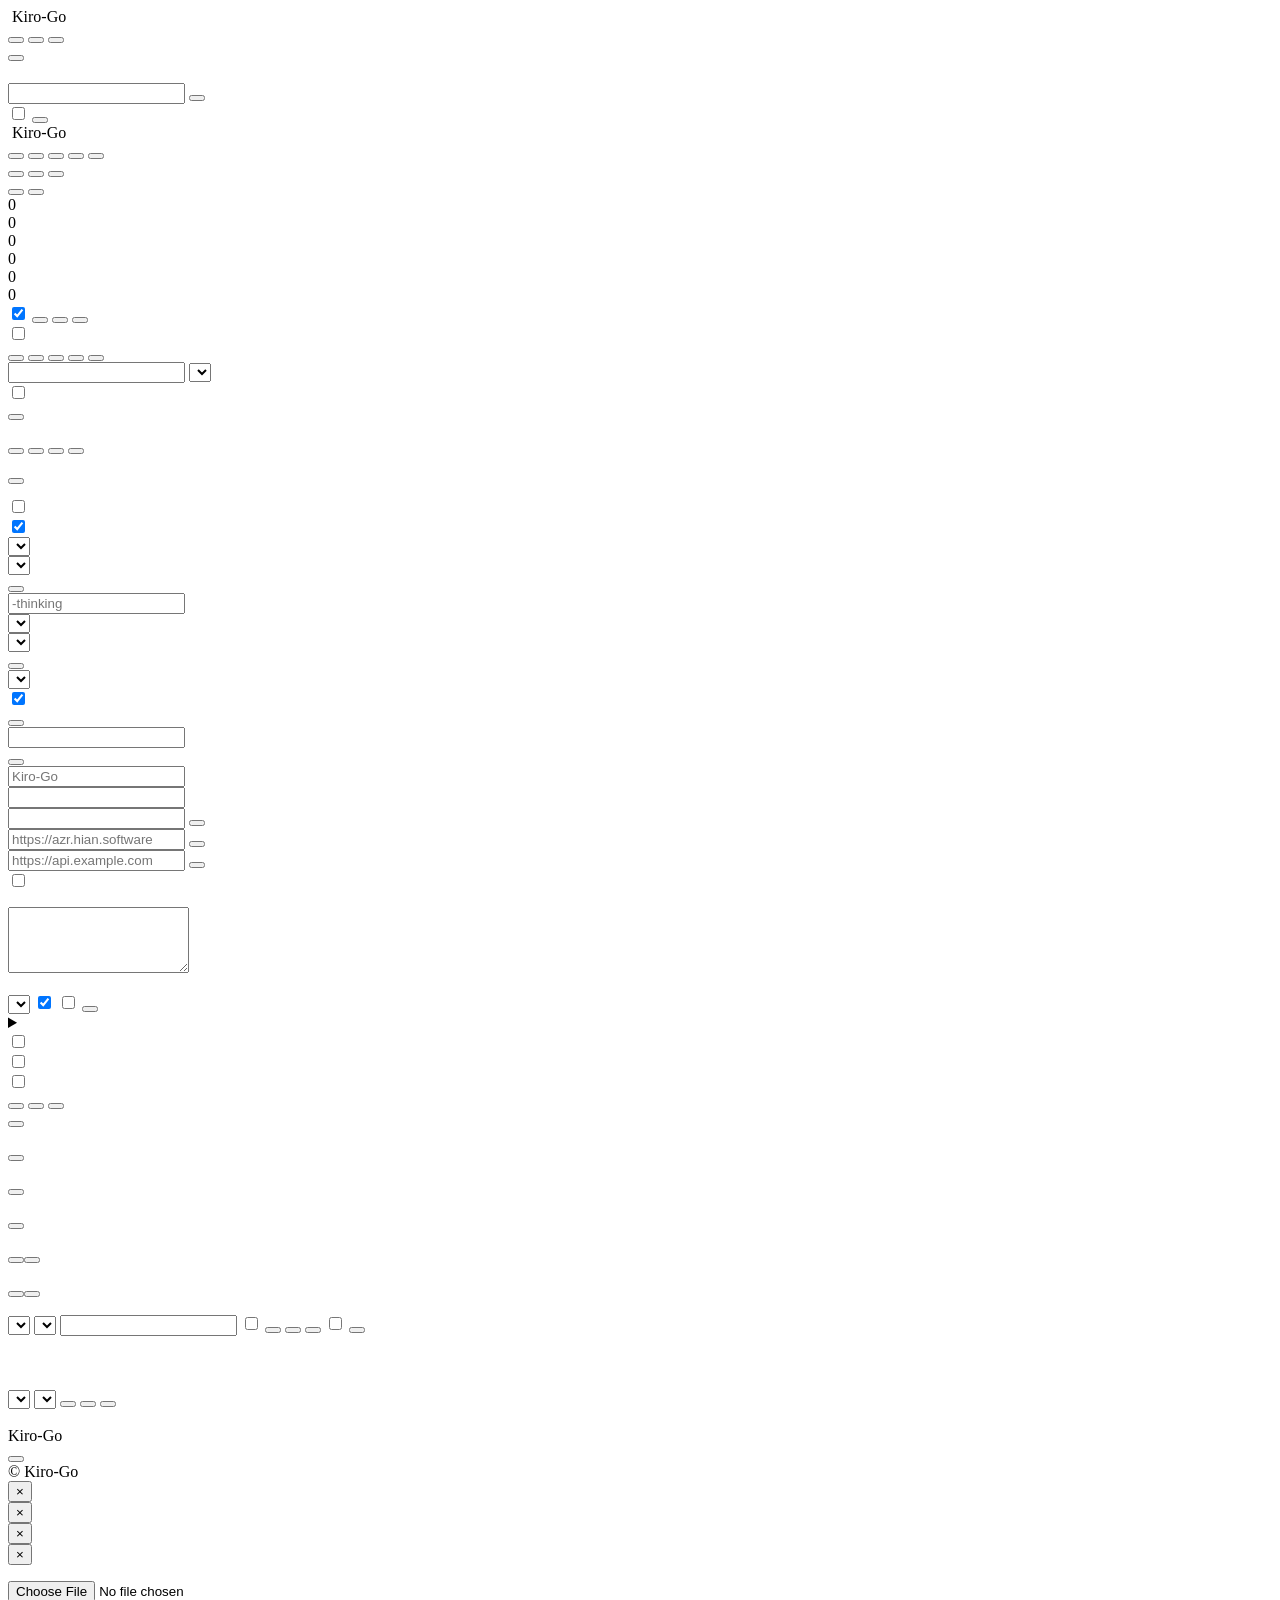
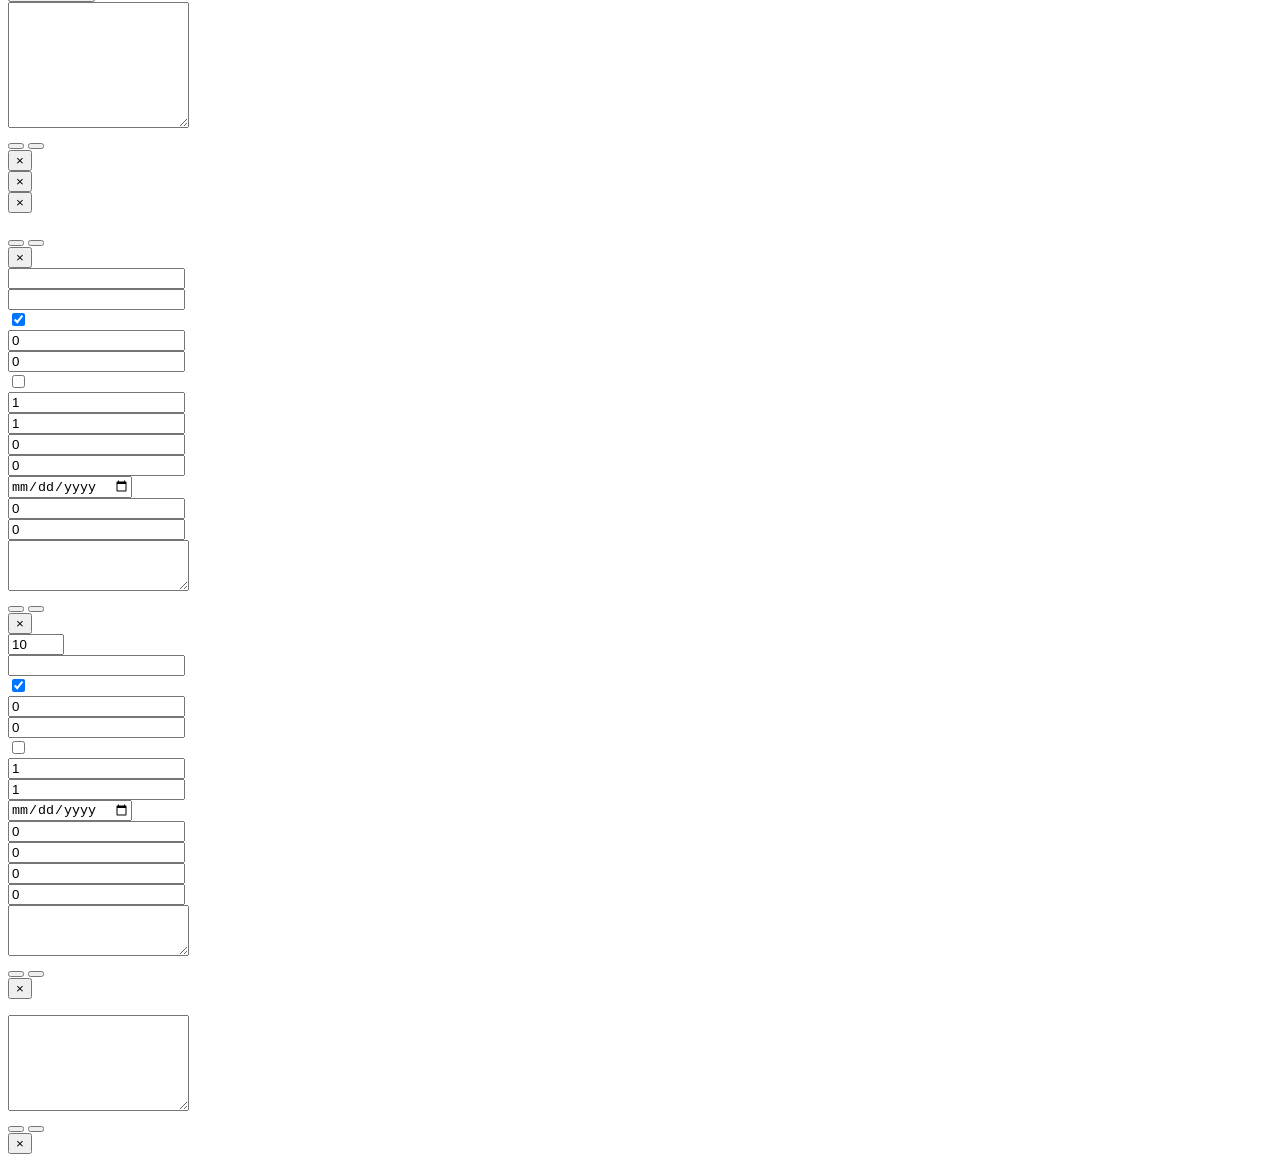
==== commit c044456b: "Merge upstream v1.2.9 updates" ====
--- a/web/index.html
+++ b/web/index.html
@@ -304,6 +304,13 @@
               <span data-i18n="settings.allowOverUsage"></span>
             </label>
             <small data-i18n="settings.allowOverUsageHint"></small>
+          </div>
+          <div class="form-group">
+            <label class="flex items-center gap-2">
+              <span class="switch"><input type="checkbox" id="keepToolHistory" checked /><span class="slider"></span></span>
+              <span data-i18n="settings.keepToolHistory"></span>
+            </label>
+            <small data-i18n="settings.keepToolHistoryHint"></small>
           </div>
           <div class="form-group">
             <label data-i18n="settings.maxPayload"></label>
@@ -647,7 +654,6 @@
             </div>
           </div>
           <p class="help-block" data-i18n="apilog.hint"></p>
-          <div class="apilog-summary" id="apiLogSummary"></div>
           <div class="metrics-summary" id="metricsSummary"></div>
           <div class="table-scroll">
             <table class="data-table" id="apiLogTable">
